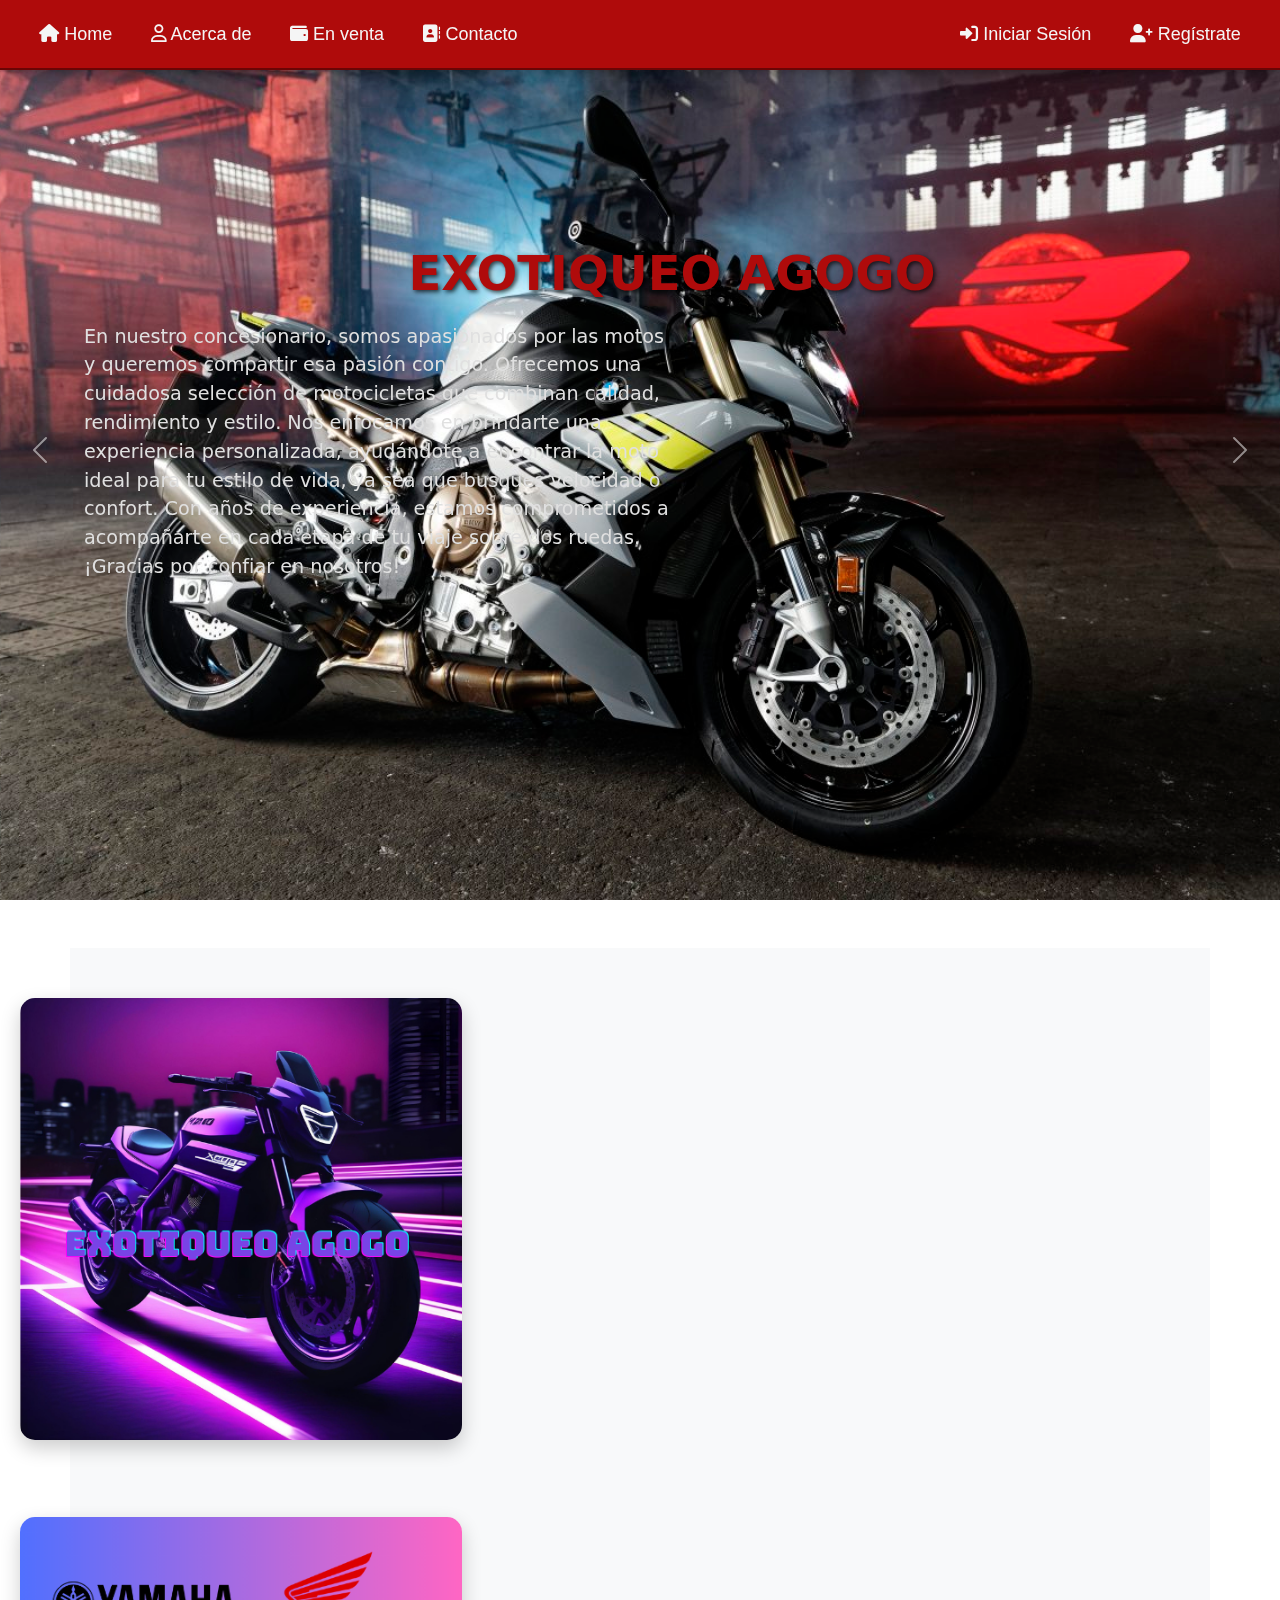
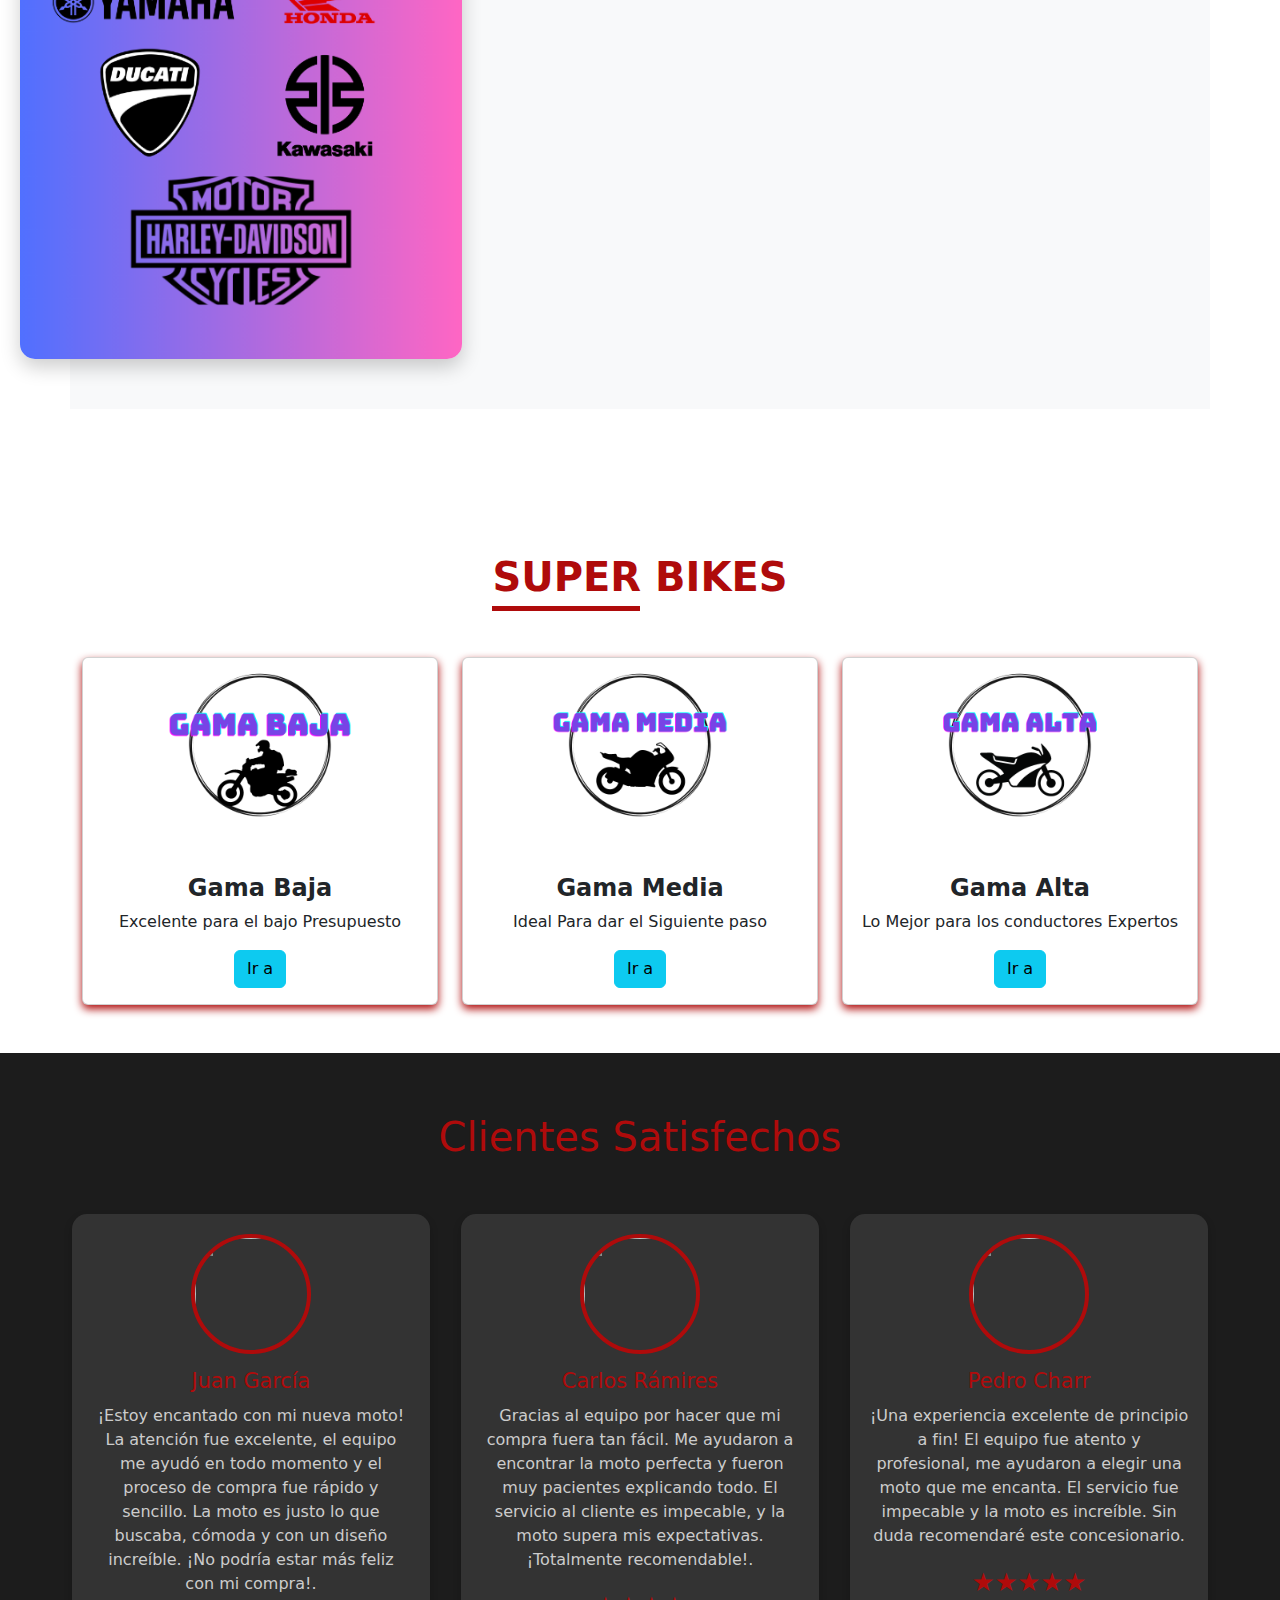
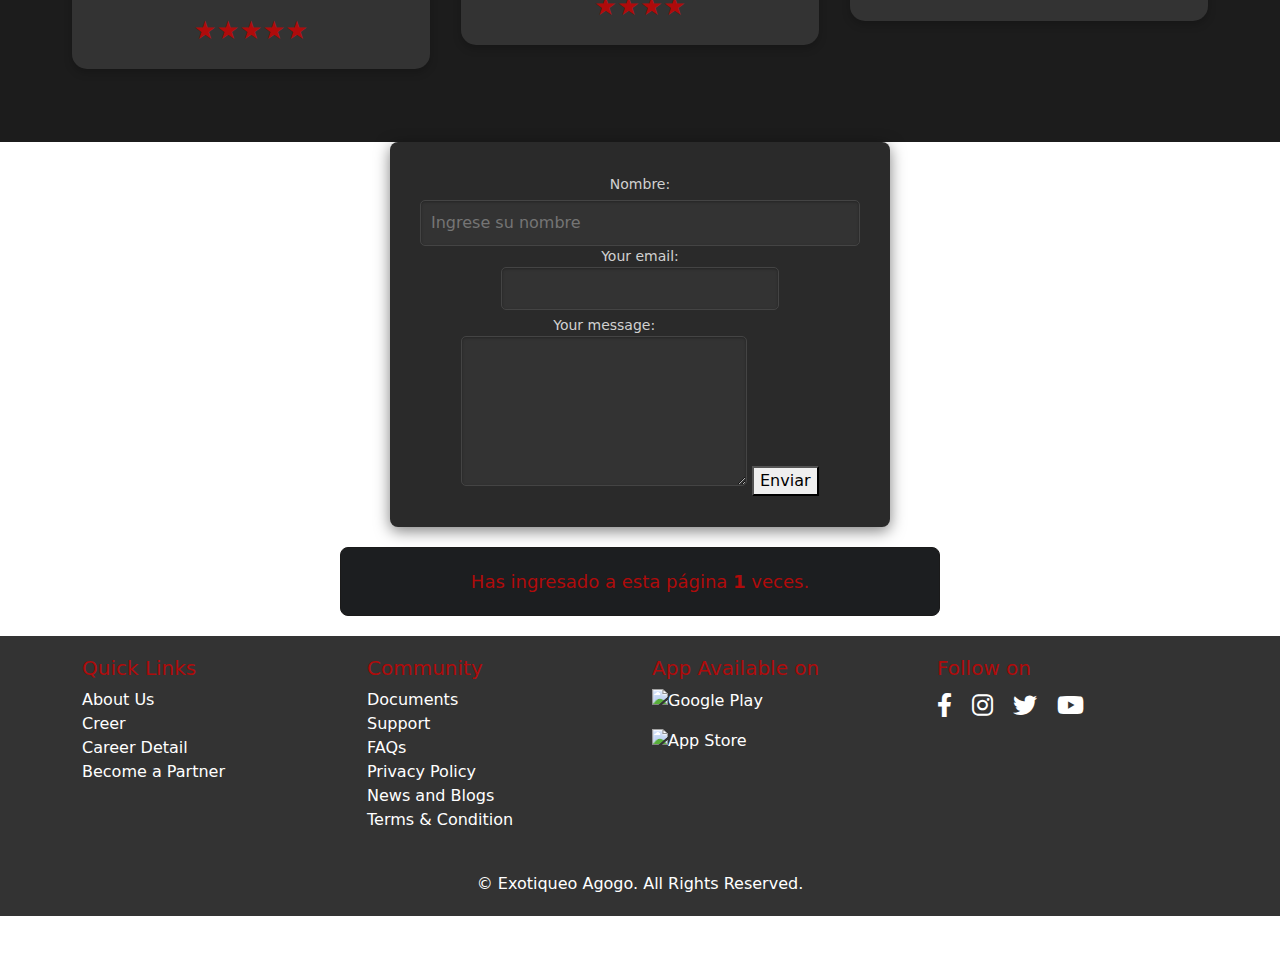
==== index.html @ aede586c "Arreglo de links en los navbars" ====
<!DOCTYPE html>
<html lang="es">
<head>
    <meta charset="UTF-8">
    <meta name="viewport" content="width=device-width, initial-scale=1.0">
    <title>Exotiqueo Agogo</title>

    <!--CSS styles-->
    <link rel="stylesheet" href="styles/indexStyle.css">
    <link rel="stylesheet" href="styles/footer.css">
    <link rel="stylesheet" href="styles/navbar.css">
    <link rel="stylesheet" href="styles/clientess.css">
    <link rel="stylesheet" href="styles/contact.css">
    <link rel="stylesheet" href="styles/acercade.css">
    <link rel="stylesheet" href="styles/cards.css">
    <link rel="stylesheet" href="styles/vistas.css">
    <link rel="stylesheet" href="styles/formulariocontacto.css">

    <!--conecciones con paginas externas-->
    <!--bootstrap-->
    <link rel="stylesheet" href="https://cdn.jsdelivr.net/npm/bootstrap@5.3.3/dist/css/bootstrap.min.css"> 
    <!--font awesome (iconos)-->
    <link rel="stylesheet" href="https://cdnjs.cloudflare.com/ajax/libs/font-awesome/6.0.0-beta3/css/all.min.css">
</head>

<body>
  <div id="navBar-placeholder">
    <nav id="navbarMenu">
      <ul id="navList">
        <li class="nav-Items"><a href="#carouselExampleAutoplaying" class="links-Navbar"><i class="fa-solid fa-house"></i> Home</a></li>
        <li class="nav-Items"><a href="#dynamic-image-text-section" class="links-Navbar"><i class="fa-regular fa-user"></i> Acerca de</a></li>
        <li class="nav-Items"><a href="#sales-container" class="links-Navbar"><i class="fa-solid fa-wallet"></i> En venta</a></li>
        <li class="nav-Items"><a href="#contact-container" class="links-Navbar"><i class="fa-solid fa-address-book"></i> Contacto</a></li>
        <div class="nav-right">
          <li class="nav-Items"><a href="login/login.html" class="links-Navbar"><i class="fa-solid fa-right-to-bracket"></i> Iniciar Sesión</a></li>
          <li class="nav-Items"><a href="register/register.html" class="links-Navbar"><i class="fa-solid fa-user-plus"></i> Regístrate</a></li>
        </div>
      </ul>
    </nav>
  </div>
  

  
  <div id="carouselExampleAutoplaying" class="carousel slide" data-bs-ride="carousel">
    <div id="carousel-info">
      <h1 id="corouselTitle">Exotiqueo Agogo</h1>
      <p class="text-carousel">En nuestro concesionario, somos apasionados por las motos y queremos compartir esa pasión contigo. Ofrecemos una cuidadosa selección de motocicletas que combinan calidad, rendimiento y estilo. Nos enfocamos en brindarte una experiencia personalizada, ayudándote a encontrar la moto ideal para tu estilo de vida, ya sea que busques velocidad o confort. Con años de experiencia, estamos comprometidos a acompañarte en cada etapa de tu viaje sobre dos ruedas. ¡Gracias por confiar en nosotros!</p>
      <a href="#dynamic-image-text-section" class="links-to-otherParts"></a>
    </div>

    <div class="carousel-inner d-block">
      <div class="carousel-item active d-item">
        
        <img src="assets/imgs/Bikes/bmw_s1000r_2021.jpg" class="d-block w-100 mw-100 img-fluid text-center h-100 d-img" alt="...">
      </div>
      <div class="carousel-item d-item">
        <img src="assets/imgs/Bikes/Kawasaki-h2-h2r.jpg" class="d-block w-100 mw-100 img-fluid text-center h-100 d-img" alt="...">
      </div>
      <div class="carousel-item d-item">
        <img src="assets/imgs/Bikes/PV4-SP.jpg" class="d-block w-100 mw-100 img-fluid text-center h-100 d-img" alt="...">
      </div>
    </div>
    <button id="slidebuttonantes" class="carousel-control-prev" type="button" data-bs-target="#carouselExampleAutoplaying" data-bs-slide="prev">
      <span class="carousel-control-prev-icon" aria-hidden="true"></span>
      <span class="visually-hidden">Previous</span>
    </button>
    <button id="slidebuttondespues" class="carousel-control-next" type="button" data-bs-target="#carouselExampleAutoplaying" data-bs-slide="next">
      <span class="carousel-control-next-icon" aria-hidden="true"></span>
      <span class="visually-hidden">Next</span>
    </button>
  </div>
  <script src="https://cdn.jsdelivr.net/npm/bootstrap@5.3.3/dist/js/bootstrap.bundle.min.js"></script>

<!---------------------------------@Juan: Acerca de ------------------------------------->

<div class="container my-5" id="dynamic-image-text-section">
    <div class="row">
      <div class="col-md-5 col-lg-4" id="images-column">
        <img src="assets/imgs/clientes/Exotiqueo Agogo.png" class="image-big mb-4" alt="Imagen 1">
        <img src="assets/LogosG.png" class="image-small" alt="Imagen 2">
      </div>
  
      <div class="col-md-7 col-lg-8 d-flex align-items-center" id="text-column">
        <div>
          <h3>EXOTIQUEO AGOGO</h3>
          <p>
            <i>MISION</i>
            Ofrecer una experiencia de compra excepcional en motocicletas nuevas al proporcionar una amplia gama de modelos de alta calidad que se ajusten a las necesidades y preferencias de cada cliente. Nos comprometemos a brindar un servicio personalizado y profesional, garantizando que cada motocicleta que vendemos no solo cumpla con los más altos estándares de calidad, sino que también se adapte perfectamente a las expectativas y estilo de vida de nuestros clientes.
          
          <p>
            <i>VISION</i>
            Convertirnos en el líder en el mercado de venta de motocicletas nuevas, reconocido por nuestra capacidad de ofrecer soluciones de movilidad innovadoras y adaptadas a las diversas necesidades de nuestros clientes. Aspiramos a ser la primera opción para motociclistas que buscan calidad, confiabilidad y un servicio al cliente inigualable, estableciendo un estándar de excelencia en la industria y contribuyendo a la satisfacción y lealtad de nuestros clientes.
        </p>
        </p>
          <a href="#" class="btn btn-primary" id="cta-btn">¿Saber mas?</a>
        </div>
      </div>
    </div>
</div>


      <!-----------------------------------------@Juan Titulo de las Cards---------------------------------------->
      <div class="py-5" id="sales-container">
        <div class="container text-center mt-5" >
            <h2 class="section-title">SUPER BIKES</h2>
        </div>

        <!-------------------------------------------------------------------------- Cards--------------------------------------------------------- -->
<div class="container pb-5 mt-5">
    <div class="row">
        <div class="col-md-4">
            <div class="card">
                <img src="assets/imgs/clientes/Gama Baja.png" class="card-img-top" alt="...">
                <div class="card-body">
                    <h5 class="card-title">Gama Baja</h5>
                    <p class="card-text">Excelente para el bajo Presupuesto</p>
                    <a href="Bikes/BajoCilindraje.html" target="_blank" class="btn btn-info">Ir a</a>
                </div>
            </div>
        </div>
        <div class="col-md-4">
            <div class="card">
                <img src="assets/imgs/clientes/Gama Media.png" class="card-img-top" alt="...">
                <div class="card-body">
                    <h5 class="card-title">Gama Media</h5>
                    <p class="card-text">Ideal Para dar el Siguiente paso</p>
                    <a href="Bikes/MedioCilindraje.html" target="_blank" class="btn btn-info">Ir a</a>
                </div>
            </div>
        </div>
        <div class="col-md-4">
            <div class="card">
                <img src="assets/imgs/clientes/Gama Alta.png" class="card-img-top" alt="...">
                <div class="card-body">
                    <h5 class="card-title">Gama Alta</h5>
                    <p class="card-text">Lo Mejor para los conductores Expertos</p>
                    <a href="Bikes/AltoCilindraje.html" target="_blank" class="btn btn-info">Ir a</a>
                </div>
            </div>
        </div>
    </div>
</div>

      



    <div class="clientesSa">
      <h2>Clientes Satisfechos</h2>
      <div class="reseña">
          <img src="assets/imgs/clientes/persona1.jpg" alt="">
          <h3>Juan García</h3>
          <p>¡Estoy encantado con mi nueva moto! La atención fue excelente, el equipo me ayudó en todo momento y el proceso de compra fue rápido y sencillo. La moto es justo lo que buscaba, cómoda y con un diseño increíble. ¡No podría estar más feliz con mi compra!.</p>
          <div class="estrellas">
              ★★★★★
          </div>
      </div>
      <div class="reseña">
          <img src="assets/imgs/clientes/persona2.jpg" alt="">
          <h3>Carlos Rámires</h3>
          <p>Gracias al equipo por hacer que mi compra fuera tan fácil. Me ayudaron a encontrar la moto perfecta y fueron muy pacientes explicando todo. El servicio al cliente es impecable, y la moto supera mis expectativas. ¡Totalmente recomendable!.</p>
          <div class="estrellas">
              ★★★★
          </div>
      </div>
      <div class="reseña">
          <img src="assets/imgs/clientes/persona3.jpg" alt="">
          <h3>Pedro Charr</h3>
          <p>¡Una experiencia excelente de principio a fin! El equipo fue atento y profesional, me ayudaron a elegir una moto que me encanta. El servicio fue impecable y la moto es increíble. Sin duda recomendaré este concesionario.</p>
          <div class="estrellas">
              ★★★★★
          </div>
      </div>
  </div>

<!-------------------------------------------------------------FORMULARIO DE CONTACTO------------------------------------------------------->

<!-- modify this form HTML and place wherever you want your form -->
<center class="contact">
  <form
  action="https://formspree.io/f/xpwagwky"
  method="POST"
>
<label>Nombre:</label>
  <input type="text" placeholder="Ingrese su nombre">
  <label>
    Your email:
    <input type="email" name="email">
  </label>
  <label>
    Your message:
    <textarea name="message"></textarea>
  </label>
  <!-- your other form fields go here -->
  <button type="submit">Enviar</button>
</form>
</center>

<!--------------------------------------------------------------------------------RECUENTO DE VISTAS------------------------------------------->

<div class="vistas">
  <p>Has ingresado a esta página <span id="contador"></span> veces.</p>
</div>

<script>
// Obtén el contador actual desde el localStorage
 let contador = localStorage.getItem('visitas');

 // Si no existe, inicialízalo en 0
 if (contador === null) {
     contador = 0;
 }

 // Incrementa el contador
 contador++;

 // Actualiza el localStorage con el nuevo valor
 localStorage.setItem('visitas', contador);

 // Muestra el valor del contador en la página
 document.getElementById('contador').innerText = contador;                                         
</script>

  <!--------------------------------------------------------------------@Juan: footer------------------------------------------------------------------->
  <footer class="footer">
    <div class="container">
        <div class="row">
            <!-- Links rapidos -->
            <div class="col-md-3">
                <h5>Quick Links</h5>
                <ul class="list-unstyled">
                    <li><a href="#">About Us</a></li>
                    <li><a href="#">Creer</a></li>
                    <li><a href="#">Career Detail</a></li>
                    <li><a href="#">Become a Partner</a></li>
                </ul>
            </div>

            <!-- Comunidad Bikes -->
            <div class="col-md-3">
                <h5>Community</h5>
                <ul class="list-unstyled">
                    <li><a href="#">Documents</a></li>
                    <li><a href="#">Support</a></li>
                    <li><a href="#">FAQs</a></li>
                    <li><a href="#">Privacy Policy</a></li>
                    <li><a href="#">News and Blogs</a></li>
                    <li><a href="#">Terms & Condition</a></li>
                </ul>
            </div>

            <!-- no se si esto vaya o no :D -->
            <div class="col-md-3">
                <h5>App Available on</h5>
                <div class="app-icons">
                    <a href="#"><img src="https://upload.wikimedia.org/wikipedia/commons/7/78/Google_Play_Store_badge_EN.svg" alt="Google Play"></a><br>
                    <a href="#"><img src="https://developer.apple.com/assets/elements/badges/download-on-the-app-store.svg" alt="App Store" class="mt-3"></a>
                </div>
            </div>

            <!-- Seguirnos en -->
            <div class="col-md-3">
                <h5>Follow on</h5>
                <div class="social-icons">
                    <a href="#" aria-label="Facebook"><i class="fab fa-facebook-f"></i></a>
                    <a href="#" aria-label="Instagram"><i class="fab fa-instagram"></i></a>
                    <a href="#" aria-label="Twitter"><i class="fab fa-twitter"></i></a>
                    <a href="#" aria-label="YouTube"><i class="fab fa-youtube"></i></a>
                </div>
            </div>
        </div>

        <!-- Footer final -->
        <div class="row mt-4">
            <div class="col text-center">
                <p class="mb-0">&copy; Exotiqueo Agogo. All Rights Reserved.</p>
            </div>
        </div>
    </div>
</footer>

      <script src="https://cdn.jsdelivr.net/npm/bootstrap@5.3.3/dist/js/bootstrap.bundle.min.js"></script>
</body>

</html>
---- styles/indexStyle.css ----
/* Estilos generales */
body {
    font-family: 'Arial', sans-serif;
    background-color: #1a1a1a; 
    color: #e0e0e0; 
    margin: 0;
    padding: 0;
}

/*---------------------------------------carousel-----------------------*/
.d-item {
    height: 100vh;
}

.d-img {
    height: 100%;
    object-fit: cover; 
}

#carousel-info {
    z-index: 1;
    position: absolute;
    margin-top: 25vh; 
    margin-left: 5vw;
    padding: 20px;
}

#corouselTitle {
    font-size: 3em;
    font-weight: bold;
    color: #af0b0b; 
    margin-bottom: 20px;
    text-shadow: 2px 2px 4px rgba(0, 0, 0, 0.7); 
}

.text-carousel {
    font-size: 1.2em; 
    color: #e0e0e0; 
    padding-right: 50%; 
}

#carousel-btn {
    font-size: 18px;
    margin-top: 30px;
    padding: 10px 20px;
    background-color: #af0b0b; 
    color: white;
    border: none;
    cursor: pointer;
    border-radius: 30px;
    transition: background-color 0.3s ease, transform 0.3s ease;
}

#slidebuttonantes, #slidebuttondespues {
    margin: 0;
    width: 80px;
}

#carousel-btn:hover {
    background-color: #af0b0b; 
    transform: scale(1.07);
}

@media (max-width: 500px) {
    .d-item {
        height: 80vh;
    }

    #carousel-info {
        margin-top: 50%;
        margin-left: 7vw;
    }

    #corouselTitle {
        font-size: 2em;
    }
    
    .text-carousel {
        font-size: 0.8em; 
        padding-right: 30%;
    }
    
    #carousel-btn {
        font-size: 13px;
        padding: 10px 15px;
    }
}
.vistas{
    padding: 3px 3px 3px 3px;
    margin: 5px;
    border: solid 1px #1a1a1a;
    text-align: center;
    background-color: crimson;
}
---- styles/footer.css ----
html, body {
    height: 100%;
    margin: 0;
}

body {
    display: flex;
    flex-direction: column;
}

.container {
    flex: 1; /* Esto asegura que el contenido ocupe todo el espacio disponible */
}

.footer {
    background-color: #333;
    color: #fff;
    padding: 20px 0;
    width: 100%;
    position: relative;
    bottom: 0;
}

.footer h5 {
    color: #af0b0b;
}

.footer a {
    color: #fff;
    text-decoration: none;
}

.footer a:hover {
    text-decoration: underline;
}

.app-icons img {
    width: 150px;
}

.social-icons a {
    color: #fff;
    margin-right: 15px;
    font-size: 1.5rem;
}

.social-icons a:hover {
    color: #af0b0b;
}
---- styles/navbar.css ----
/* Divs */
#navBar-placeholder {
    position: sticky;
    top: 0;
    z-index: 2;
  }
  
  #navbarMenu {
    position: fixed;
    top: 0;
    width: 100%;
    background-color: #af0b0b;
    color: #af0b0b; 
    display: flex;
    align-items: center;
    height: 70px; 
    box-shadow: 0 2px 10px rgba(0, 0, 0, 0.3); 
    border-bottom: 2px solid #6b0505; 
    padding: 0 20px; 
    box-sizing: border-box; 
  }
  
  /* Lista de Navegación */
  #navList {
    display: flex;
    list-style: none;
    margin: 0;
    padding: 0;
    width: 100%;
    align-items: center;
  }
  
  /* Items */
  ul .nav-Items {
    font-size: 18px; 
    font-family: 'Verdana', sans-serif; 
    padding: 0.5vh 1.5vw; 
    transition: background-color 0.3s ease, transform 0.3s ease; /* Transición */
    border-radius: 5px; 
    display: flex;
    align-items: center;
  }
  
  /* Links */
  .links-Navbar {
    color: #f5f5f5; 
    text-decoration: none;
    transition: color 0.3s ease; 
  }
  
  /* Hover */
  .nav-Items:hover {
    background-color: #6b0505; 
    color: #af0b0b; 
    transform: scale(1.05); 
  }
  
  
  .nav-right {
    margin-left: auto; 
    display: flex;
    align-items: center;
  }
  
  
  @media (max-width: 600px) {
    ul .nav-Items {
      font-size: 16px; 
      padding: 0.5vh 1vw; 
    }
  }
---- styles/clientess.css ----
/*-----------------------------------------------------------ESTILOS CLIENTES SATISFECHOS-------------------------------------------------------*/
.clientesSa {
    text-align: center;
    padding: 60px 0;
    background-color: #1c1c1c; /* Fondo oscuro para resaltar las reseñas */
    color: #e0e0e0; /* Texto claro para contraste */
}

.clientesSa h2 {
    font-size: 2.5em;
    margin-bottom: 40px;
    color: #af0b0b; /* Nuevo color llamativo para el título */
}

.reseña {
    display: inline-block;
    width: 28%;
    margin: 1%;
    vertical-align: top;
    text-align: center;
    background-color: #333; /* Fondo oscuro para cada reseña */
    border-radius: 15px; /* Bordes redondeados para las reseñas */
    padding: 20px;
    box-shadow: 0 4px 8px rgba(0, 0, 0, 0.2); /* Sombra sutil */
    transition: transform 0.3s ease, box-shadow 0.3s ease; /* Transición para hover */
}

.reseña:hover {
    transform: scale(1.05); /* Efecto hover para resaltar reseñas */
    box-shadow: 0 8px 16px rgba(0, 0, 0, 0.3); /* Sombra más pronunciada en hover */
}

.reseña img {
    width: 120px; /* Tamaño aumentado para una mejor visibilidad */
    height: 120px;
    border-radius: 50%;
    border: 4px solid #af0b0b; /* Borde del círculo con color llamativo */
    margin-bottom: 15px;
}

.reseña h3 {
    font-size: 1.3em; /* Tamaño de fuente ligeramente mayor */
    margin-bottom: 10px;
    color: #af0b0b; /* Color del nombre del cliente */
}

.reseña p {
    font-size: 1em; /* Tamaño de fuente ligeramente mayor */
    color: #ccc; /* Color del texto */
    margin-bottom: 15px;
}

.estrellas {
    color: #af0b0b; /* Color de las estrellas con el nuevo color */
    font-size: 1.6em; /* Tamaño de las estrellas aumentado */
}
---- styles/contact.css ----
#contact-container {
    border-radius: 30px;
    display: flex;
    width: 80%;
    max-width: 900px;
    background-color: #f3f0f0;
    box-shadow: 0 0 10px rgba(0, 0, 0, 0.1);
    margin: 4vh auto;
}

.form-container {
    flex: 1;
    padding: 20px;
}

.form-container h2 {
    margin-bottom: 20px;
    color: #333;
}

.form-container input,
.form-container textarea {
    width: 95%;
    padding: 10px;
    margin-bottom: 3vh;
    border: 1px solid #ccc;
    border-radius: 20px;
    font-size: 16px;
    outline: none;
}

.form-container .btn-enviar {
    width: 100%;
    padding: 10px;
    background-color: #af0b0b; /* Cambiado de #007BFF a #af0b0b */
    border: none;
    border-radius: 20px;
    color: white;
    font-size: 16px;
    cursor: pointer;
    transition: all 0.14s linear;
}

.form-container .btn-enviar:hover {
    background-color: #8a0909; /* Cambiado de #0056b3 a #8a0909 */
    scale: 1.02;
}

.image-container {
    flex: 1;
    background-image: url('https://www.northwooduk.com/wp-content/uploads/2023/02/Why-do-property-transactions-fall-through.jpg');
    background-size: cover;
    background-position: center;
    border-top-right-radius: 30px;
    border-bottom-right-radius: 30px;
}
---- styles/acercade.css ----
/*-------------------------------------------------------------SECCIÓN MISION Y VISION------------------------------------------------------------*/
#dynamic-image-text-section {
  background-color: #f8f9fa; /* Color de fondo suave */
  padding: 50px 0; /* Espaciado superior e inferior */
}

#images-column {
  display: flex;
  flex-direction: column;
  justify-content: space-between;
  width: 40%;
  transform: translateX(-50px);
  transition: transform 0.6s ease-in-out;
}

#images-column .image-big {
  width: 100%;
  height: auto;
  box-shadow: 0 8px 20px rgba(0, 0, 0, 0.2);
  border-radius: 15px;
  transition: transform 0.5s ease, box-shadow 0.5s ease;
}

#images-column .image-big:hover {
  transform: scale(1.1);
  box-shadow: 0 12px 30px rgba(0, 0, 0, 0.3);
}

#images-column .image-small {
  width: 100%;
  height: auto;
  box-shadow: 0 8px 20px rgba(0, 0, 0, 0.2);
  border-radius: 15px;
  transition: transform 0.5s ease, box-shadow 0.5s ease;
}

#images-column .image-small:hover {
  transform: scale(1.1);
  box-shadow: 0 12px 30px rgba(0, 0, 0, 0.3);
}

#text-column {
  width: 60%;
  padding: 20px;
  background-color: #ffffff; /* Fondo blanco para el texto */
  border-radius: 15px; /* Bordes redondeados */
  box-shadow: 0 8px 20px rgba(0, 0, 0, 0.2);
  opacity: 0;
  transform: translateY(50px);
  transition: opacity 0.6s ease, transform 0.6s ease;
}

#text-column h3 {
  font-size: 2.5rem;
  font-weight: bold;
  color: #d9534f; /* Color rojo oscuro */
  text-align: center;
  margin-bottom: 30px;
  text-transform: uppercase;
  letter-spacing: 2px;
  position: relative;
  display: inline-block;
}

#text-column h3::before {
  content: '';
  position: absolute;
  left: 50%;
  bottom: -10px;
  width: 60%;
  height: 4px;
  background-color: #d9534f;
  transform: translateX(-50%);
}

#text-column p {
  font-size: 1.2rem;
  line-height: 1.8;
  color: #555;
  margin-bottom: 20px;
  padding: 15px;
  background-color: #f9f9f9; /* Fondo gris claro */
  border-left: 5px solid #d9534f; /* Línea lateral */
  border-radius: 10px;
  position: relative;
  transition: background-color 0.3s ease, padding-left 0.3s ease;
}

#text-column p i {
  font-weight: bold;
  color: #d9534f;
  display: block;
  margin-bottom: 10px;
}

#text-column p:hover {
  background-color: #f0f0f0; /* Fondo gris más claro */
  padding-left: 30px;
}

#text-column p::before {
  content: '“';
  font-size: 3rem;
  color: #d9534f;
  position: absolute;
  top: -10px;
  left: -10px;
}

#text-column p::after {
  content: '”';
  font-size: 3rem;
  color: #d9534f;
  position: absolute;
  bottom: -10px;
  right: -10px;
}

#dynamic-image-text-section:hover #text-column {
  opacity: 1;
  transform: translateY(0);
}

#cta-btn {
  position: relative;
  overflow: hidden;
  padding: 12px 25px;
  background-color: #d9534f; /* Color rojo oscuro */
  color: #fff;
  border: none;
  border-radius: 5px;
  font-size: 1.1rem;
  font-weight: bold;
  transition: background-color 0.3s ease;
}

#cta-btn::before {
  content: '';
  position: absolute;
  top: 50%;
  left: 50%;
  width: 300%;
  height: 300%;
  background: rgba(255, 255, 255, 0.2);
  transform: translate(-50%, -50%) scale(0);
  transition: transform 0.5s ease;
  border-radius: 50%;
}

#cta-btn:hover::before {
  transform: translate(-50%, -50%) scale(1);
}

#cta-btn:hover {
  background-color: #c9302c; /* Color rojo más oscuro */
}
---- styles/cards.css ----
/*-------------------------------------------------------------ESTILOS DE TARJETAS (CARDS)------------------------------------------------------------*/

.card {
    border-radius: 10px;
    overflow: hidden;
    transition: transform 0.3s ease, box-shadow 0.3s ease;
    position: relative; 
    box-shadow: 0 4px 8px #af0b0b; 
}

.card:hover {
    transform: scale(1.05);
    box-shadow: 0 15px 30px #af0b0b; 
}


.card-img-top {
    width: 100%;
    height: 200px; 
    object-fit: contain; 
    transition: transform 0.3s ease; 
}

.card:hover .card-img-top {
    transform: scale(1.1); 
}


.card-body {
    text-align: center;
    padding: 20px;
    position: relative; 
}

.card-title {
    font-size: 1.5rem;
    font-weight: bold;
    color: #333; 
    margin-bottom: 15px;
}

.btn{
    background-color: #af0b0b; /* Color de fondo del botón */
    border: none; /* Quitar borde del botón */
    color: #fff; /* Color del texto del botón */
    padding: 10px 20px; /* Espaciado interno del botón */
    border-radius: 5px; /* Bordes redondeados del botón */
    transition: background-color 0.3s ease, color 0.3s ease; /* Transición suave para el hover */
}

.btn:hover {
    background-color: #8a0000; /* Color más oscuro en hover */
    color: #fff; /* Color del texto del botón en hover */
}






/*----------------------------------------------------------------------ESTILOS CARDS--------------------------------------------------------------------*/

#title-container {
    background: #af0b0b; 
}



/*--------------------------------------------------------------ESTILOS TITULO CARDS------------------------------------------------------------*/

.section-title {
    position: relative;
    display: inline-block;
    font-size: 2.5rem;
    font-weight: bold;
    color: #af0b0b; 
    transition: color 0.3s ease, text-shadow 0.3s ease;
}

.section-title::before {
    content: '';
    position: absolute;
    left: 0;
    bottom: -10px;
    width: 50%;
    height: 5px;
    background-color: #af0b0b; 
}

@media (max-width: 768px) {
    .card {
        max-width: 100%; 
        height: auto;
    }
    
    .card-img-top-3 {
        height: 150px; 
    }
}
---- styles/vistas.css ----
.vistas {
    background-color: #1c1e20;
    border-radius: 8px;
    padding: 20px;
    margin: 20px auto;
    max-width: 600px;
    text-align: center;
    box-shadow: 0 4px 8px #af0b0b(0, 0, 0, 0.1);
  }
  
  .vistas p {
    font-size: 18px;
    color: #af0b0b;
    margin: 0;
  }
  
  #contador {
    font-weight: bold;
    color: #af0b0b;
  }
---- styles/formulariocontacto.css ----
body {
    margin: 0;
    padding: 0;
    font-family: 'Arial', sans-serif;
    background-color: #1c1c1c;
    color: #f5f5f5;
}

.contact-form-container {
    display: flex;
    justify-content: center;
    align-items: center;
    height: 100vh;
    padding: 20px;
}

form {
    background-color: #2a2a2a;
    padding: 30px;
    border-radius: 8px;
    box-shadow: 0 4px 15px rgba(0, 0, 0, 0.5);
    max-width: 500px;
    width: 100%;
}

h1 {
    text-align: center;
    margin-bottom: 20px;
    font-size: 24px;
    color: #af0b0b; 
    text-transform: uppercase;
}

.form-group {
    margin-bottom: 20px;
}

label {
    display: block;
    font-size: 14px;
    margin-bottom: 5px;
    color: #d1d1d1;
}

input, textarea {
    width: 100%;
    padding: 10px;
    border: 1px solid #444;
    border-radius: 5px;
    background-color: #333;
    color: #f5f5f5;
    box-shadow: inset 0 1px 3px rgba(0, 0, 0, 0.3);
    margin-top: 5px;
}

textarea {
    resize: vertical;
    height: 150px;
}

.btn-submit {
    width: 100%;
    background-color: #af0b0b;
    border: none;
    padding: 15px;
    border-radius: 5px;
    color: #fff;
    font-size: 16px;
    cursor: pointer;
    transition: background-color 0.3s ease;
}

.btn-submit:hover {
    background-color: #8a0000;
}
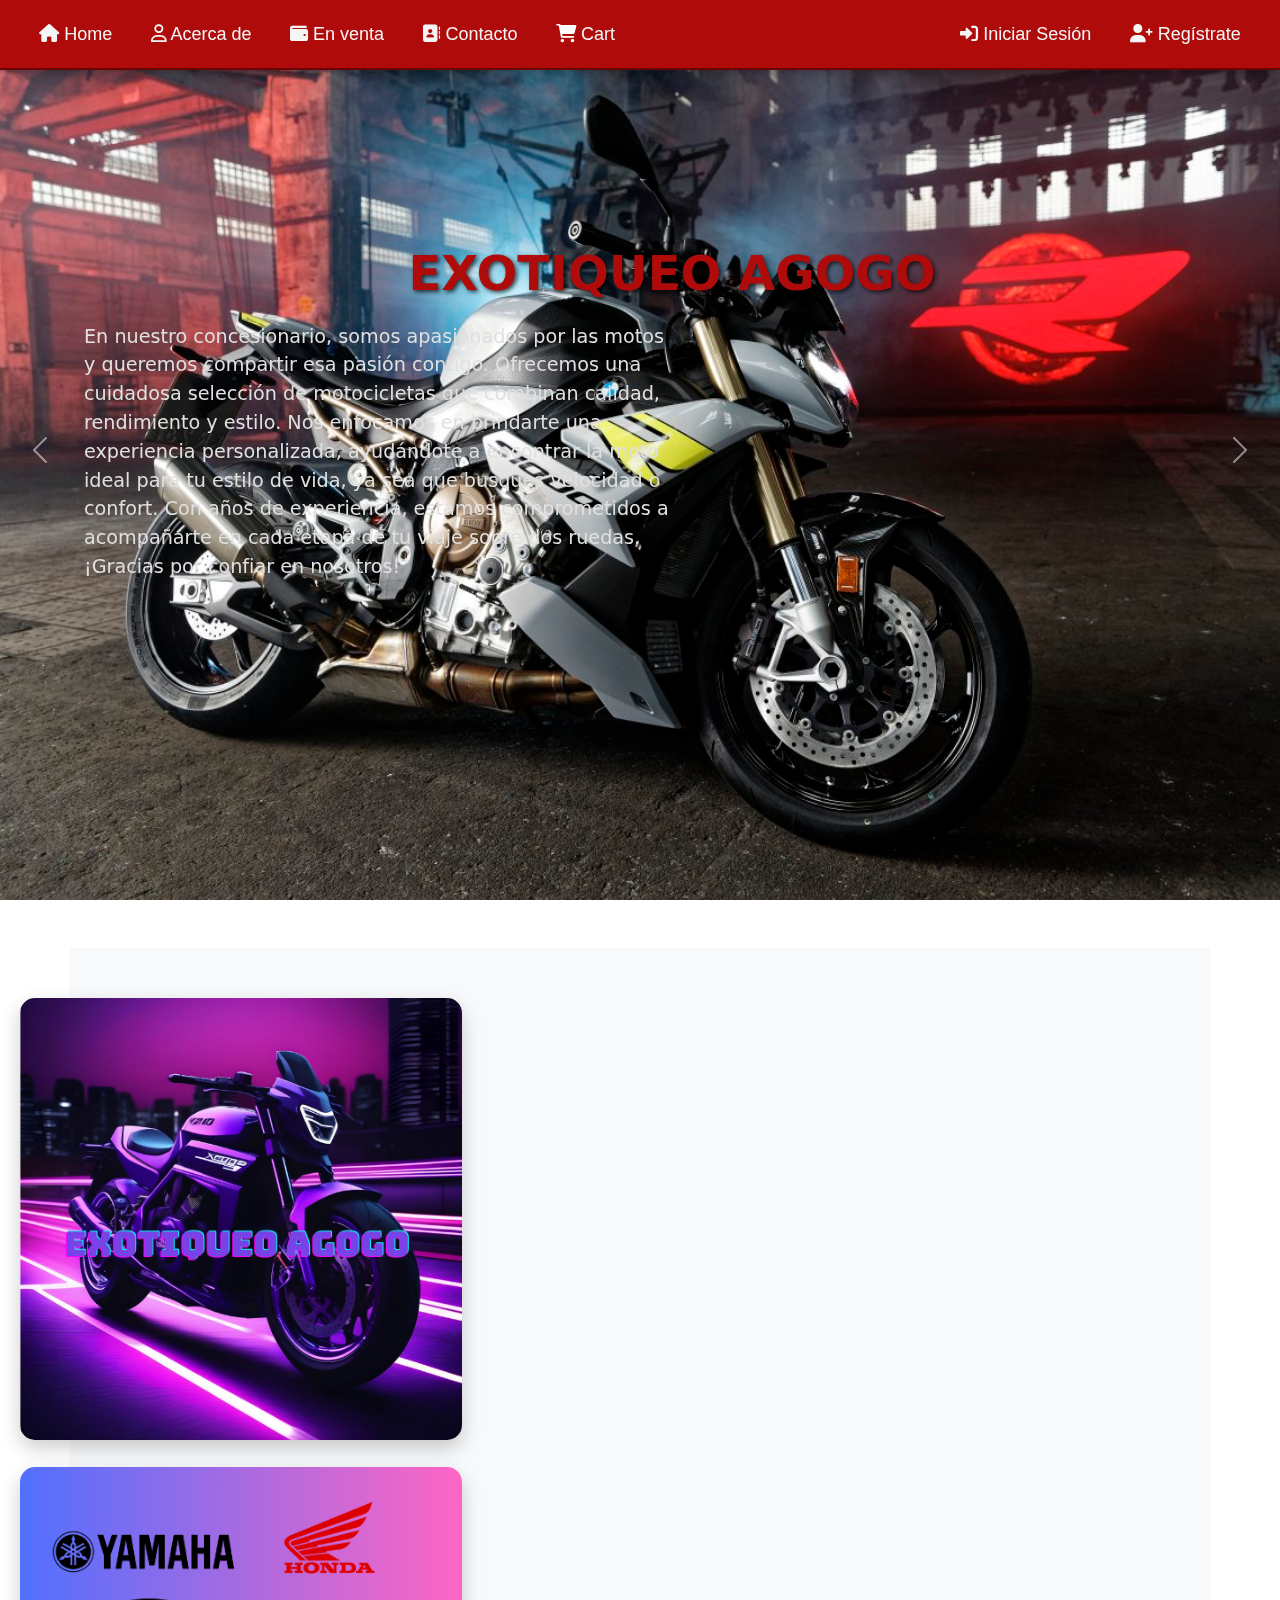
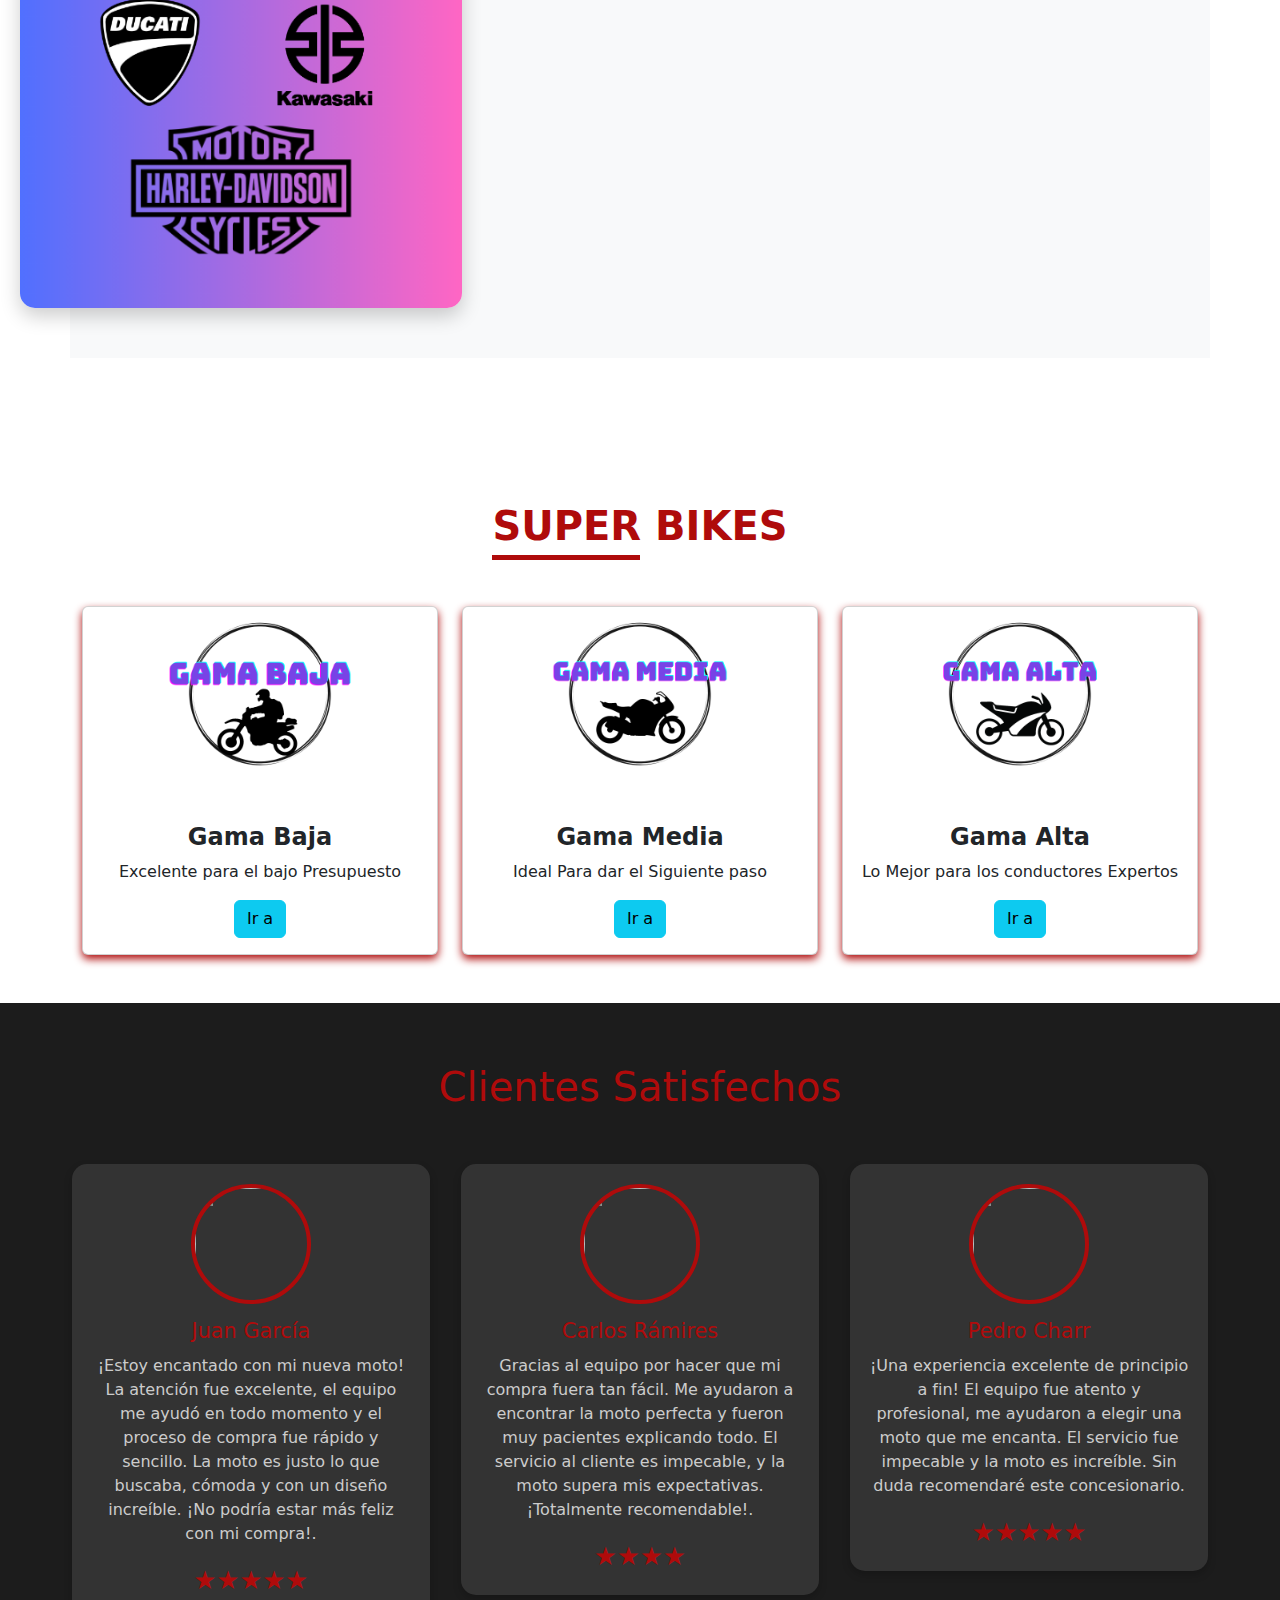
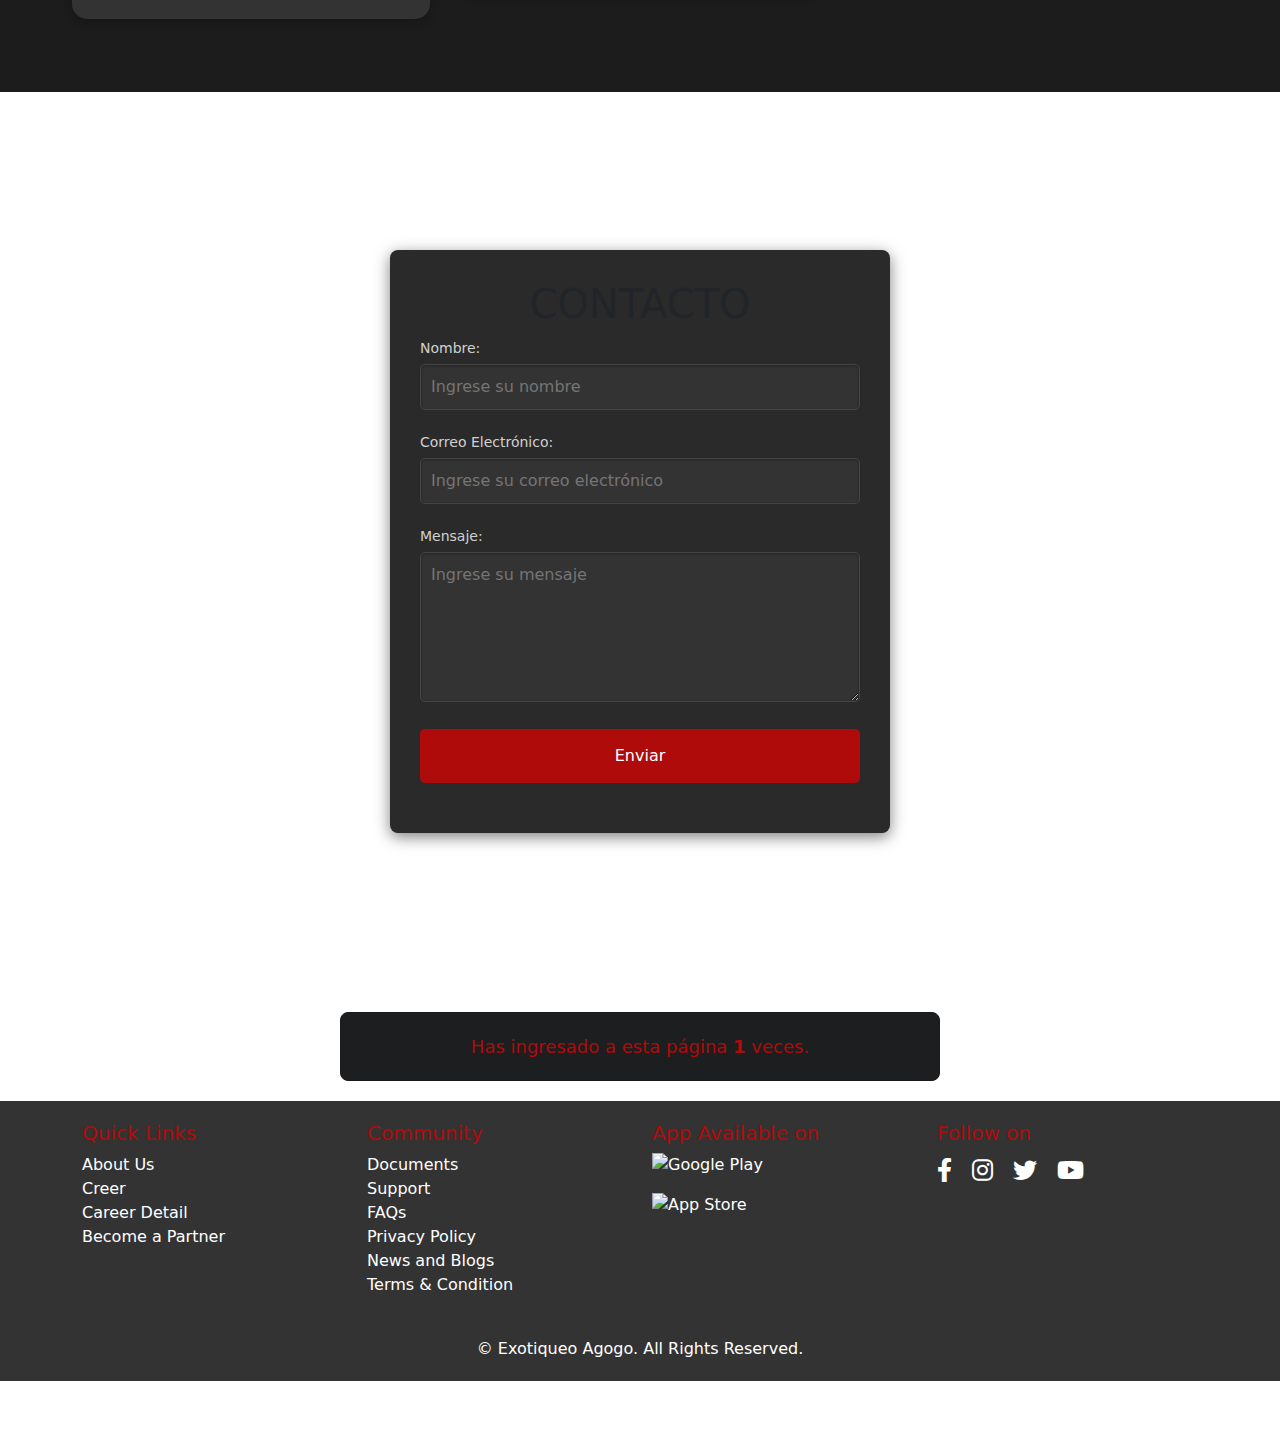
==== commit 294c0104: "Merge branch 'main' of https://github.com/NeaJuank/ExotiqueoAgogo" ====
--- a/index.html
+++ b/index.html
@@ -30,7 +30,8 @@
         <li class="nav-Items"><a href="#carouselExampleAutoplaying" class="links-Navbar"><i class="fa-solid fa-house"></i> Home</a></li>
         <li class="nav-Items"><a href="#dynamic-image-text-section" class="links-Navbar"><i class="fa-regular fa-user"></i> Acerca de</a></li>
         <li class="nav-Items"><a href="#sales-container" class="links-Navbar"><i class="fa-solid fa-wallet"></i> En venta</a></li>
-        <li class="nav-Items"><a href="#contact-container" class="links-Navbar"><i class="fa-solid fa-address-book"></i> Contacto</a></li>
+        <li class="nav-Items"><a href="#forms" class="links-Navbar"><i class="fa-solid fa-address-book"></i> Contacto</a></li>
+        <li class="nav-Items"><a href="CarritoCompras/Carrito.html" class="links-Navbar"><i class="fa-solid fa-cart-shopping" style="color: #ffffff;"></i> Cart</a></li>
         <div class="nav-right">
           <li class="nav-Items"><a href="login/login.html" class="links-Navbar"><i class="fa-solid fa-right-to-bracket"></i> Iniciar Sesión</a></li>
           <li class="nav-Items"><a href="register/register.html" class="links-Navbar"><i class="fa-solid fa-user-plus"></i> Regístrate</a></li>
@@ -92,7 +93,6 @@
             Convertirnos en el líder en el mercado de venta de motocicletas nuevas, reconocido por nuestra capacidad de ofrecer soluciones de movilidad innovadoras y adaptadas a las diversas necesidades de nuestros clientes. Aspiramos a ser la primera opción para motociclistas que buscan calidad, confiabilidad y un servicio al cliente inigualable, estableciendo un estándar de excelencia en la industria y contribuyendo a la satisfacción y lealtad de nuestros clientes.
         </p>
         </p>
-          <a href="#" class="btn btn-primary" id="cta-btn">¿Saber mas?</a>
         </div>
       </div>
     </div>
@@ -175,26 +175,27 @@
 
 <!-------------------------------------------------------------FORMULARIO DE CONTACTO------------------------------------------------------->
 
-<!-- modify this form HTML and place wherever you want your form -->
-<center class="contact">
-  <form
-  action="https://formspree.io/f/xpwagwky"
-  method="POST"
->
-<label>Nombre:</label>
-  <input type="text" placeholder="Ingrese su nombre">
-  <label>
-    Your email:
-    <input type="email" name="email">
-  </label>
-  <label>
-    Your message:
-    <textarea name="message"></textarea>
-  </label>
-  <!-- your other form fields go here -->
-  <button type="submit">Enviar</button>
-</form>
-</center>
+<div class="contact-form-container">
+  <form>
+      <h1>Contacto</h1>
+      <div class="form-group">
+          <label for="name">Nombre:</label>
+          <input type="text" id="name" placeholder="Ingrese su nombre">
+      </div>
+      <div class="form-group">
+          <label for="email">Correo Electrónico:</label>
+          <input type="email" id="email" placeholder="Ingrese su correo electrónico">
+      </div>
+      <div class="form-group">
+          <label for="message">Mensaje:</label>
+          <textarea id="message" placeholder="Ingrese su mensaje"></textarea>
+      </div>
+      <div class="form-group">
+          <button type="submit" class="btn-submit">Enviar</button>
+      </div>
+  </form>
+</div>
+<script src="https://cdn.jsdelivr.net/npm/bootstrap@5.3.3/dist/js/bootstrap.bundle.min.js"></script>
 
 <!--------------------------------------------------------------------------------RECUENTO DE VISTAS------------------------------------------->
 
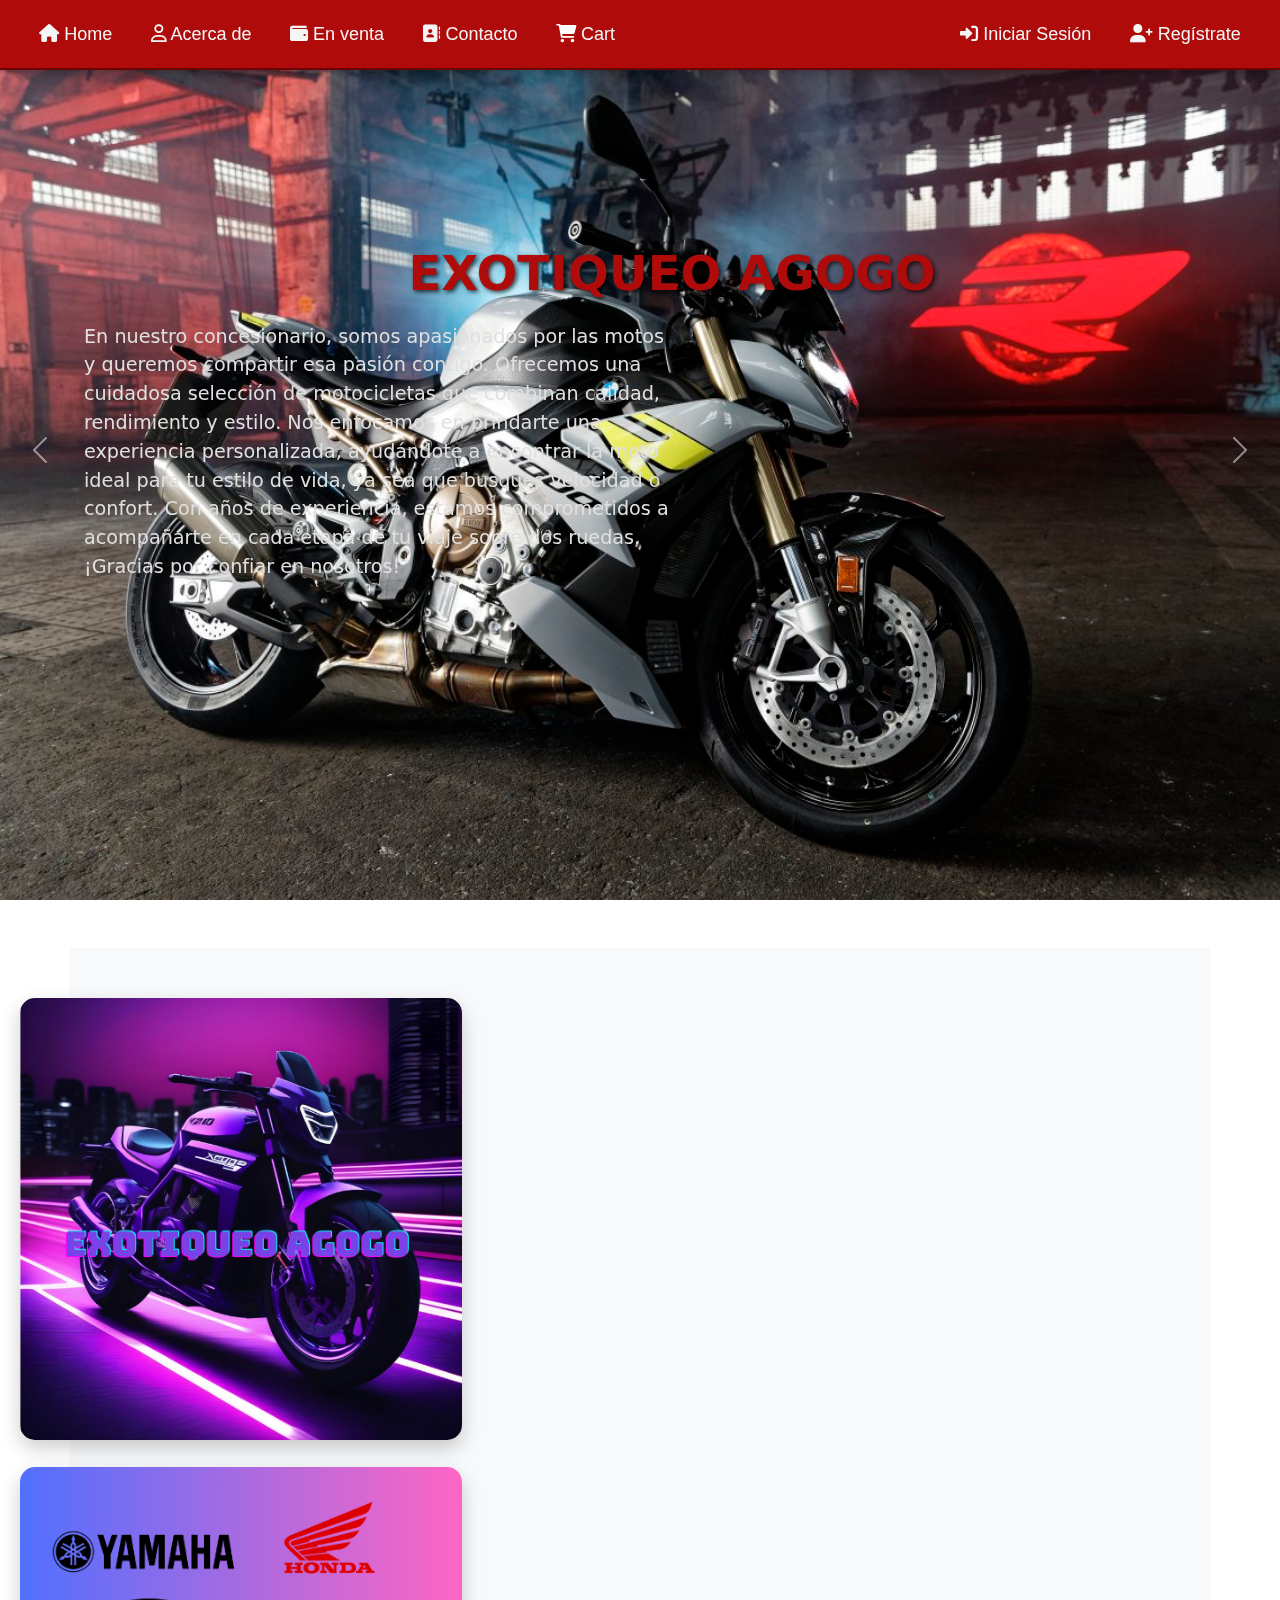
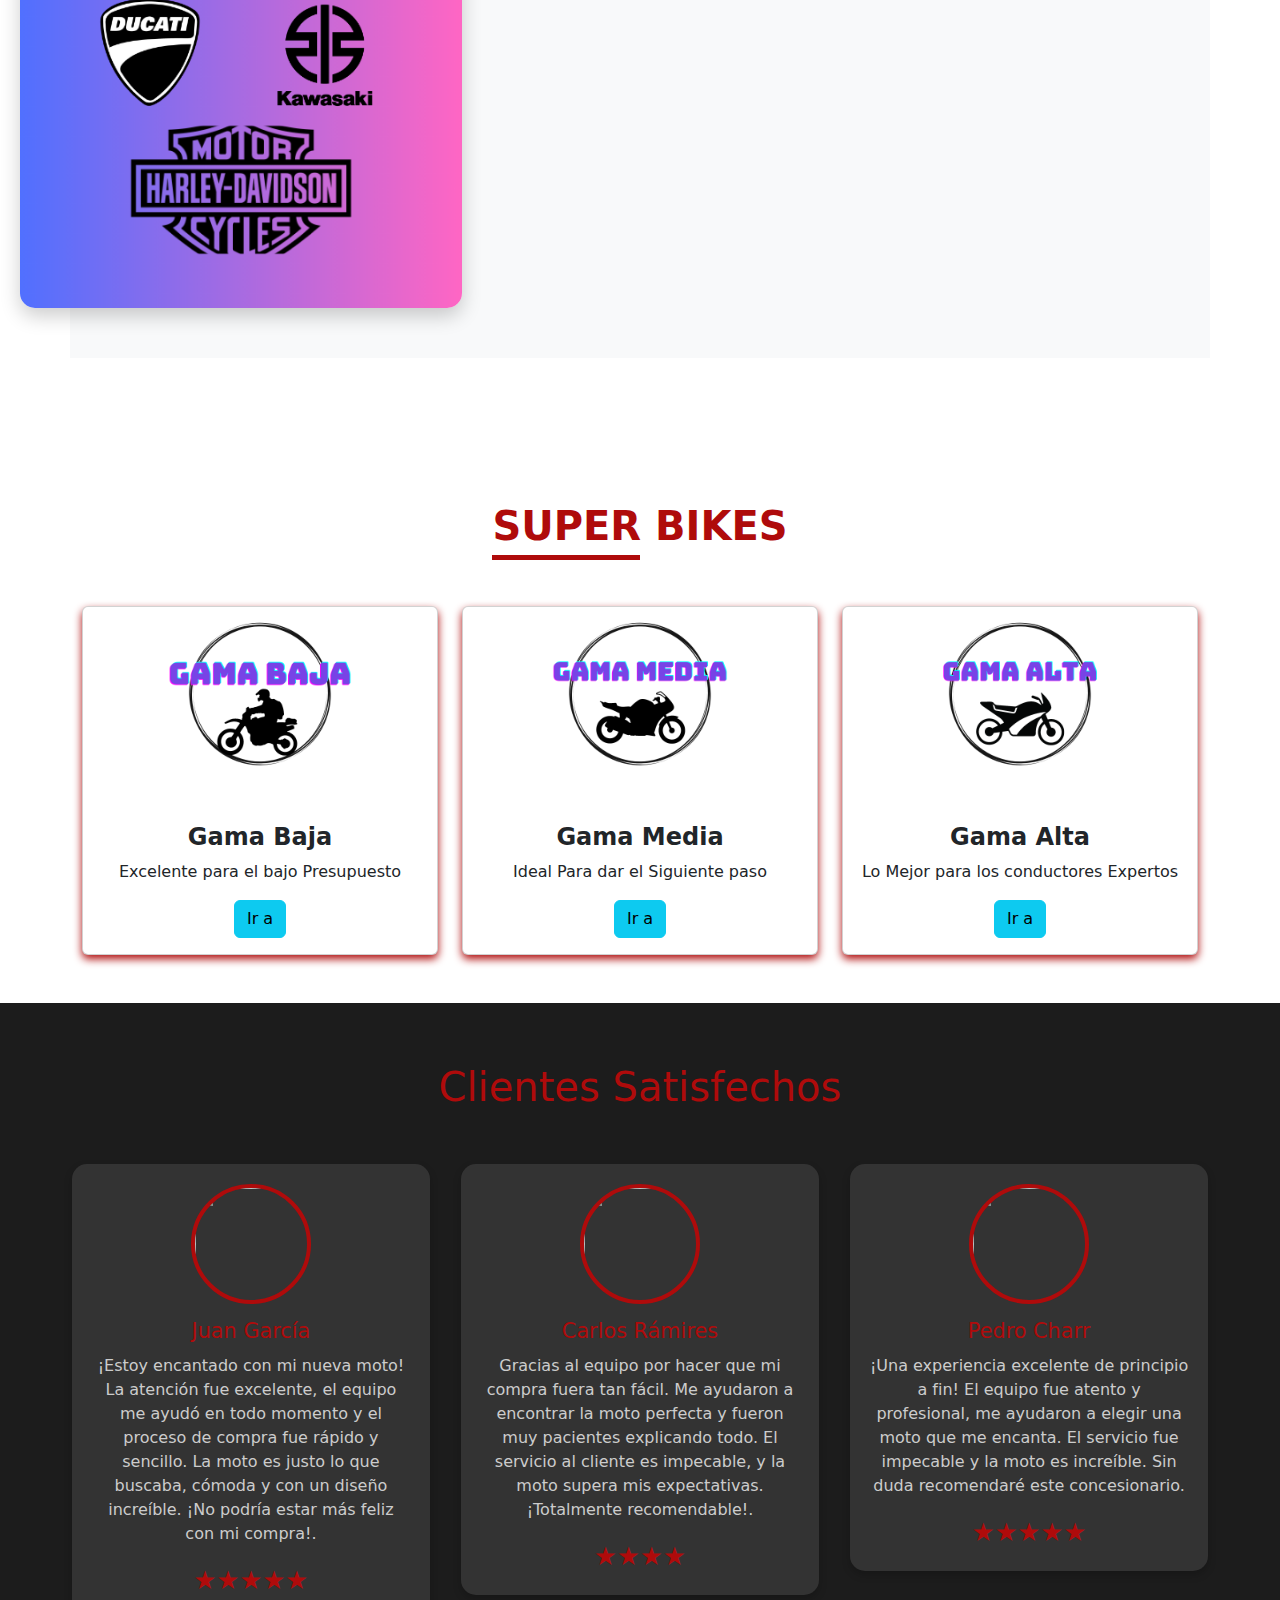
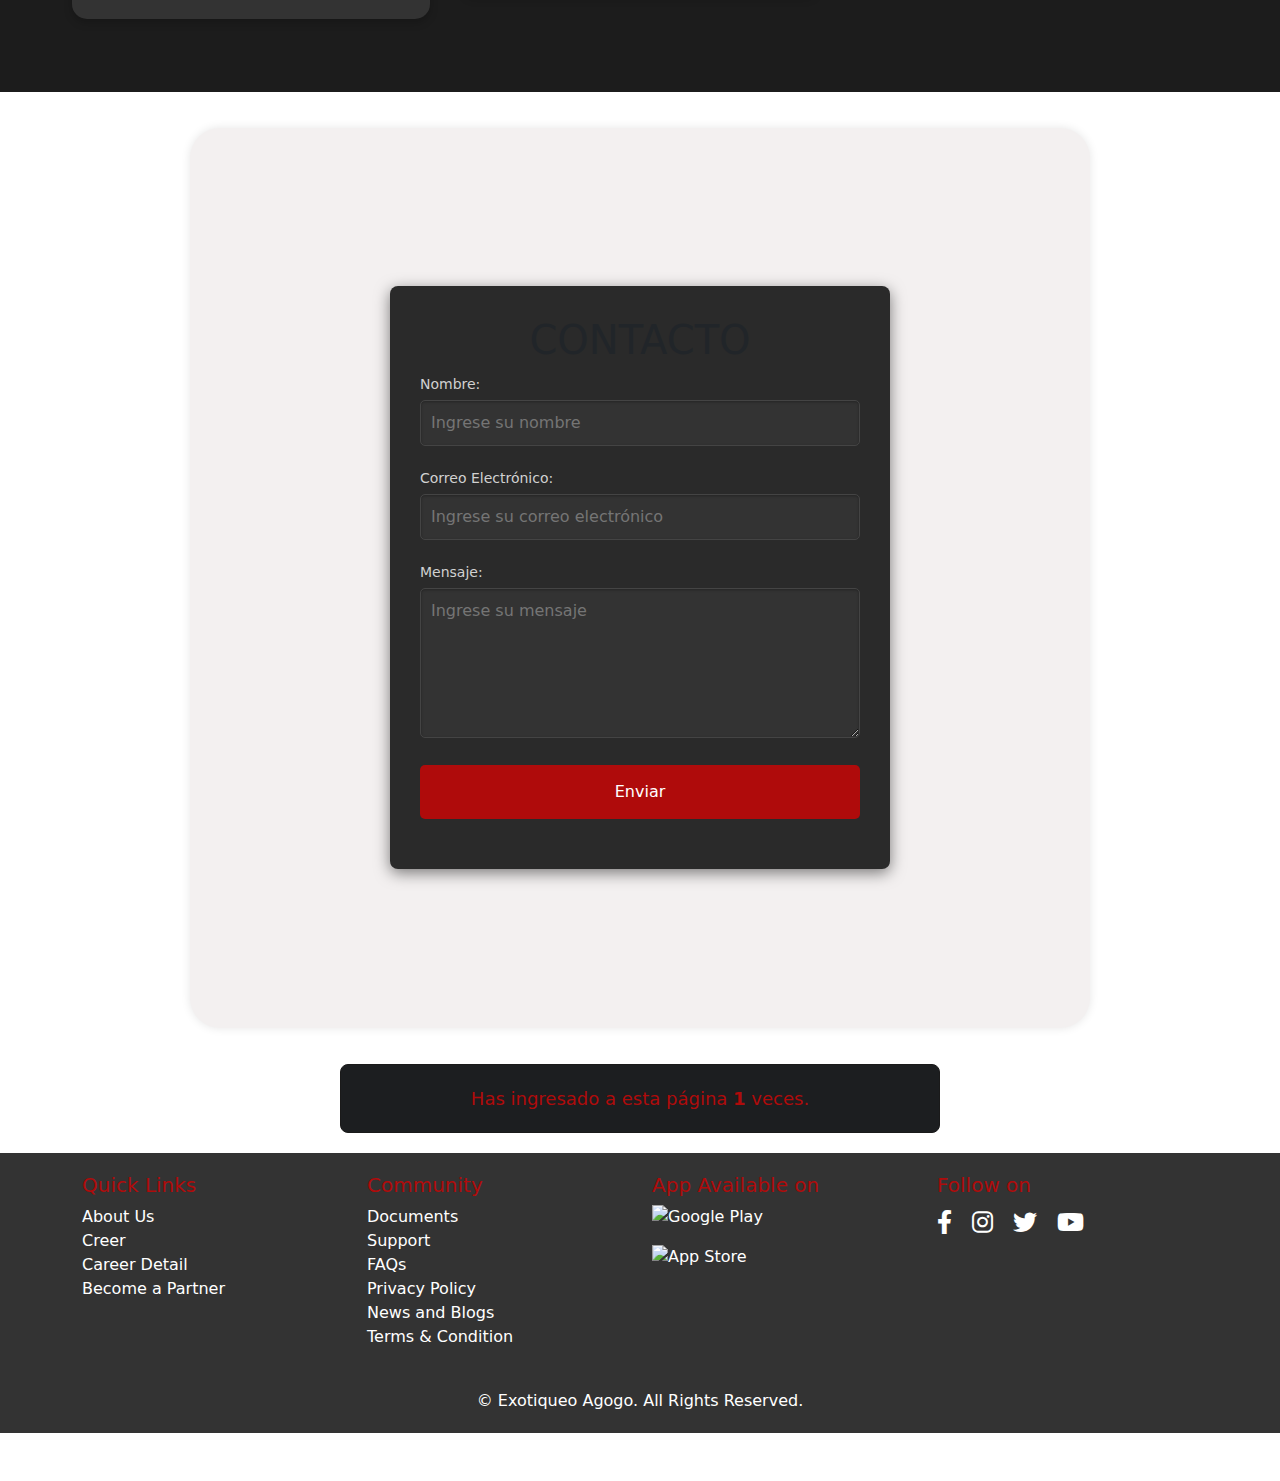
==== commit 9264c7b4: "Merge branch 'main' of https://github.com/NeaJuank/ExotiqueoAgogo" ====
--- a/index.html
+++ b/index.html
@@ -175,7 +175,7 @@
 
 <!-------------------------------------------------------------FORMULARIO DE CONTACTO------------------------------------------------------->
 
-<div class="contact-form-container">
+<div class="contact-form-container", id="contact-container" >
   <form>
       <h1>Contacto</h1>
       <div class="form-group">
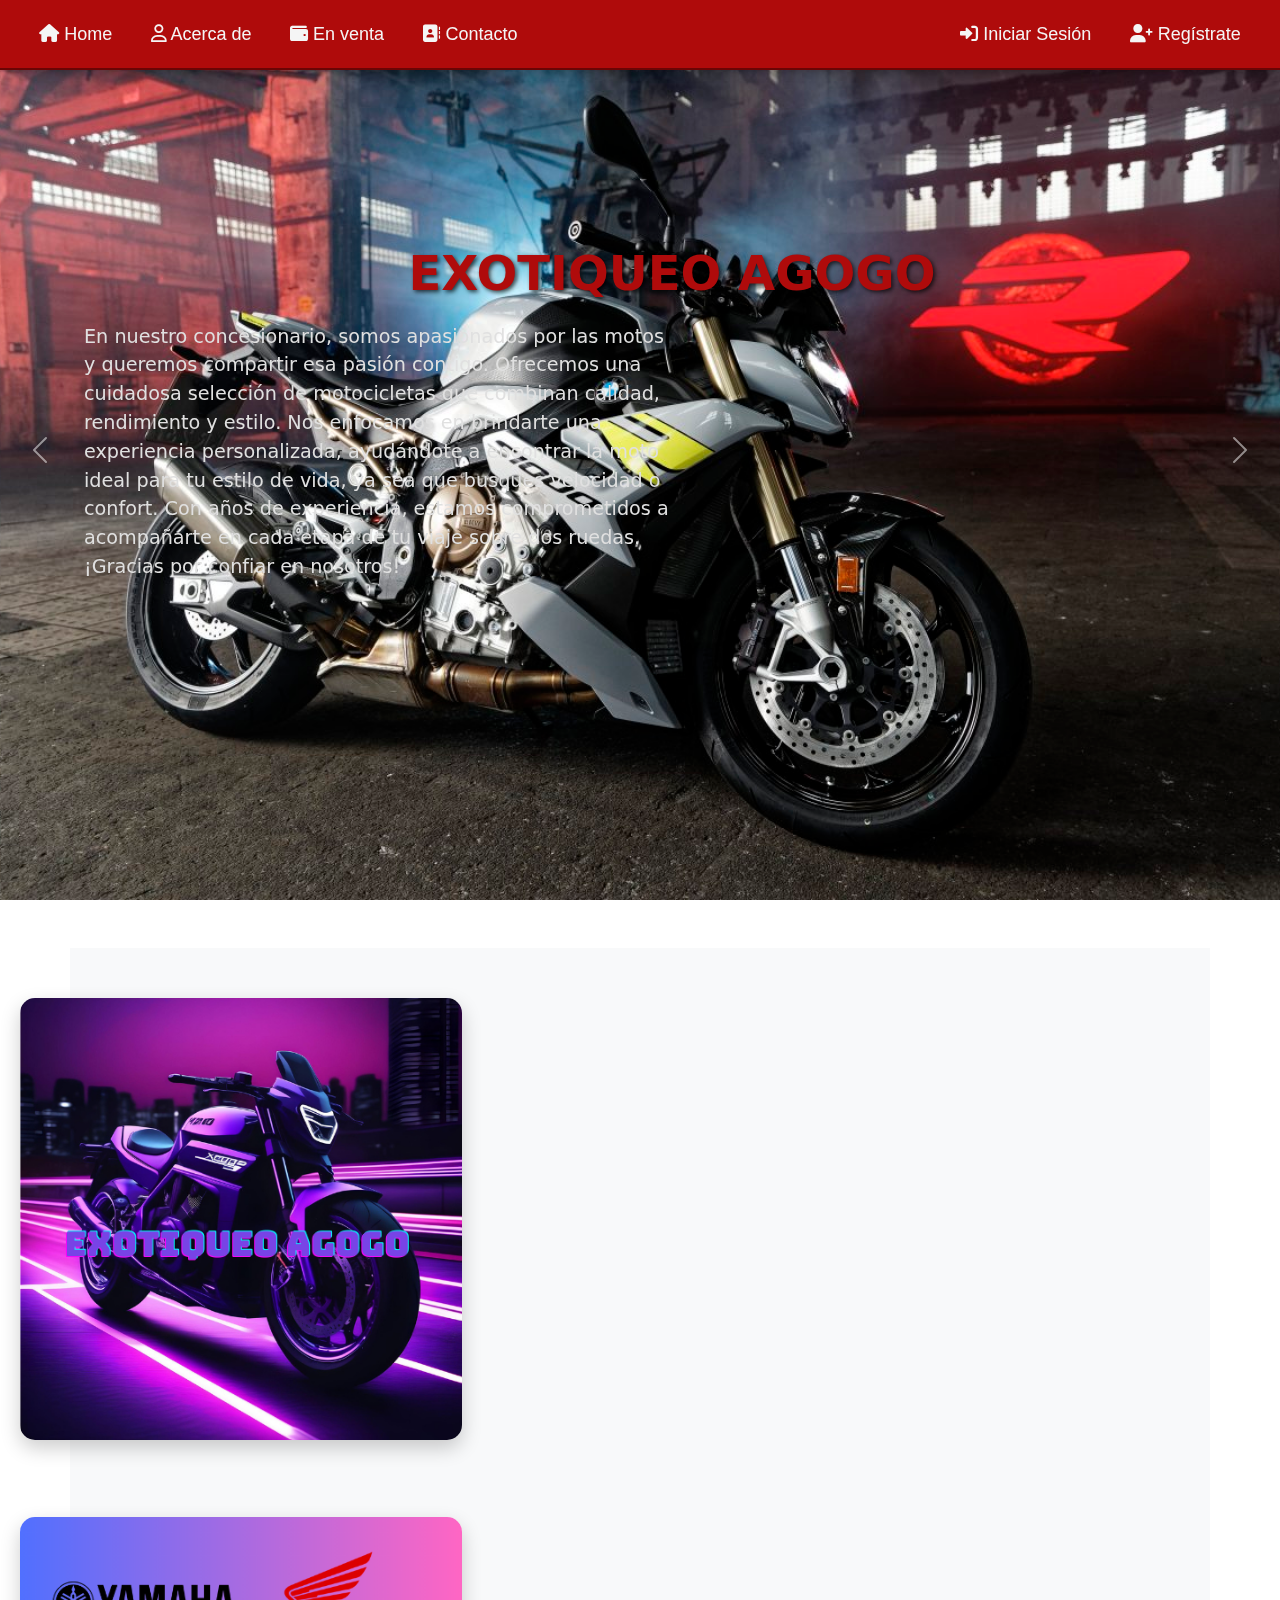
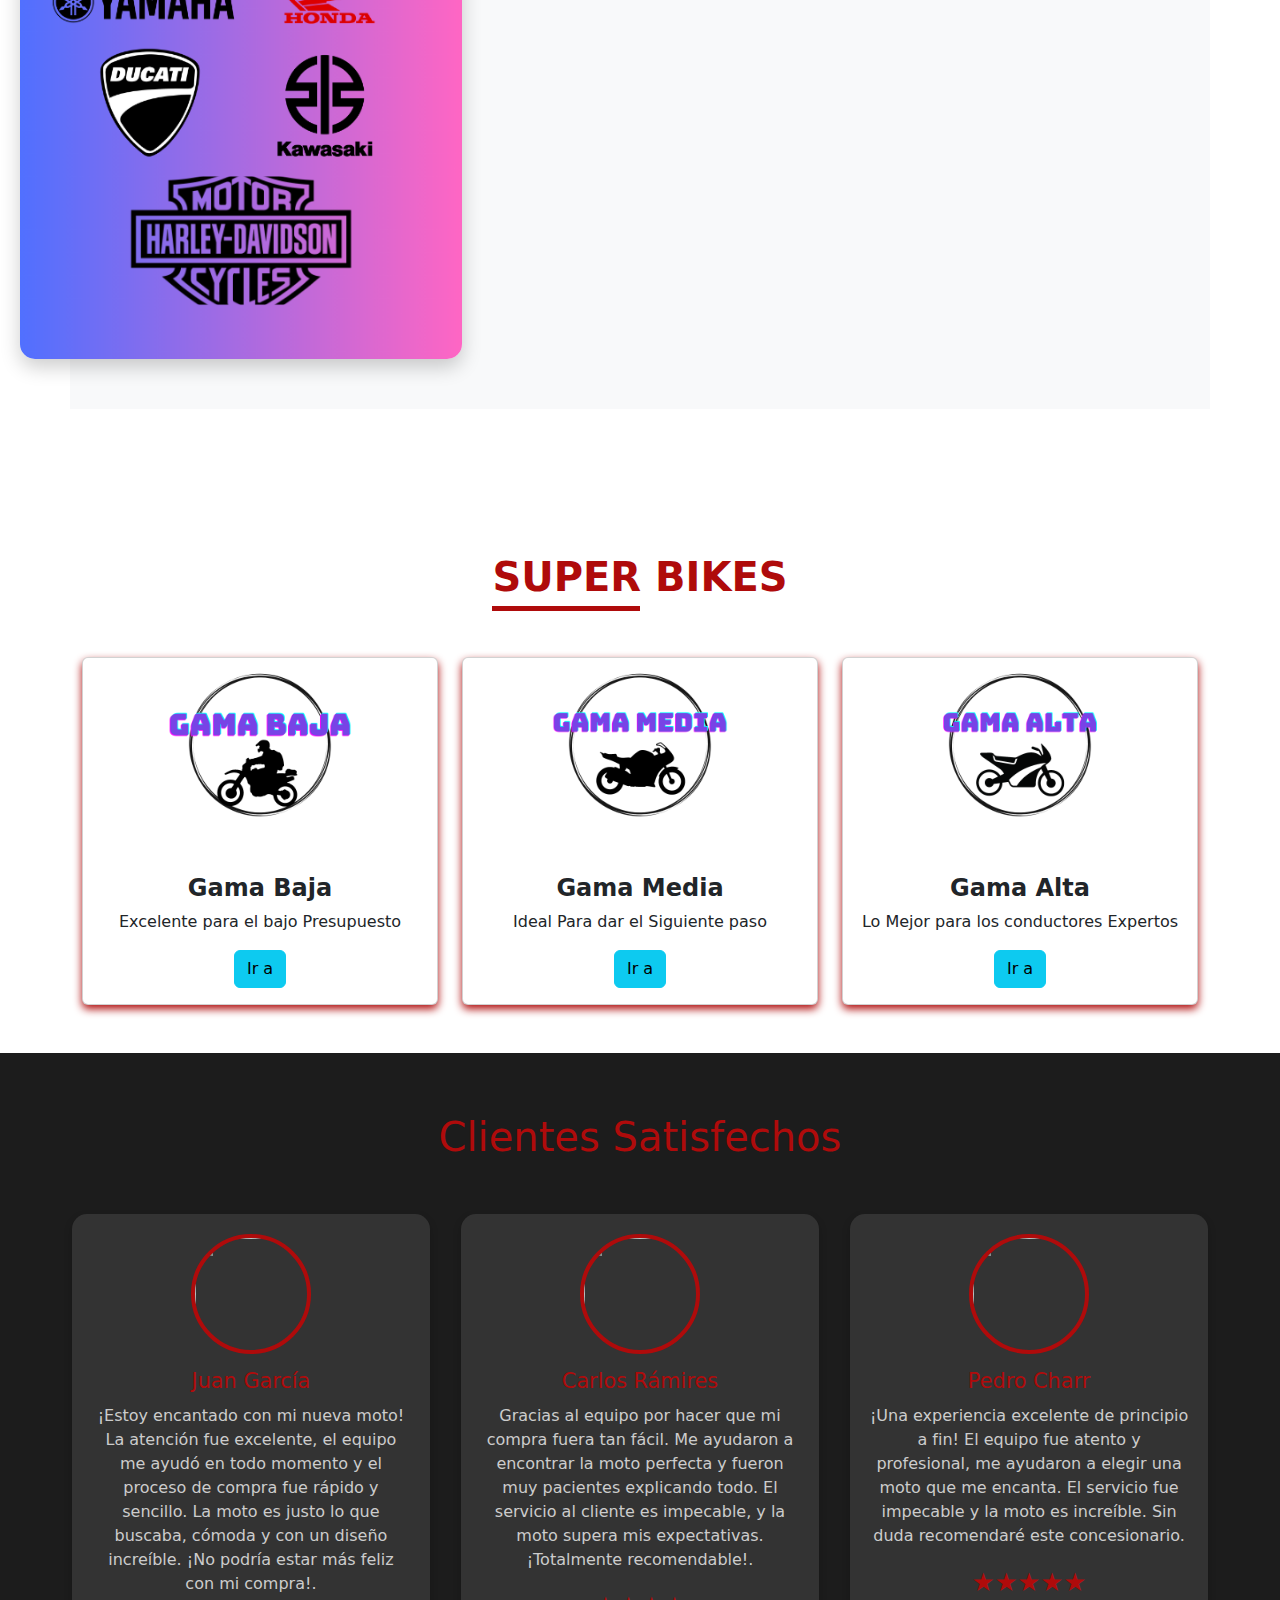
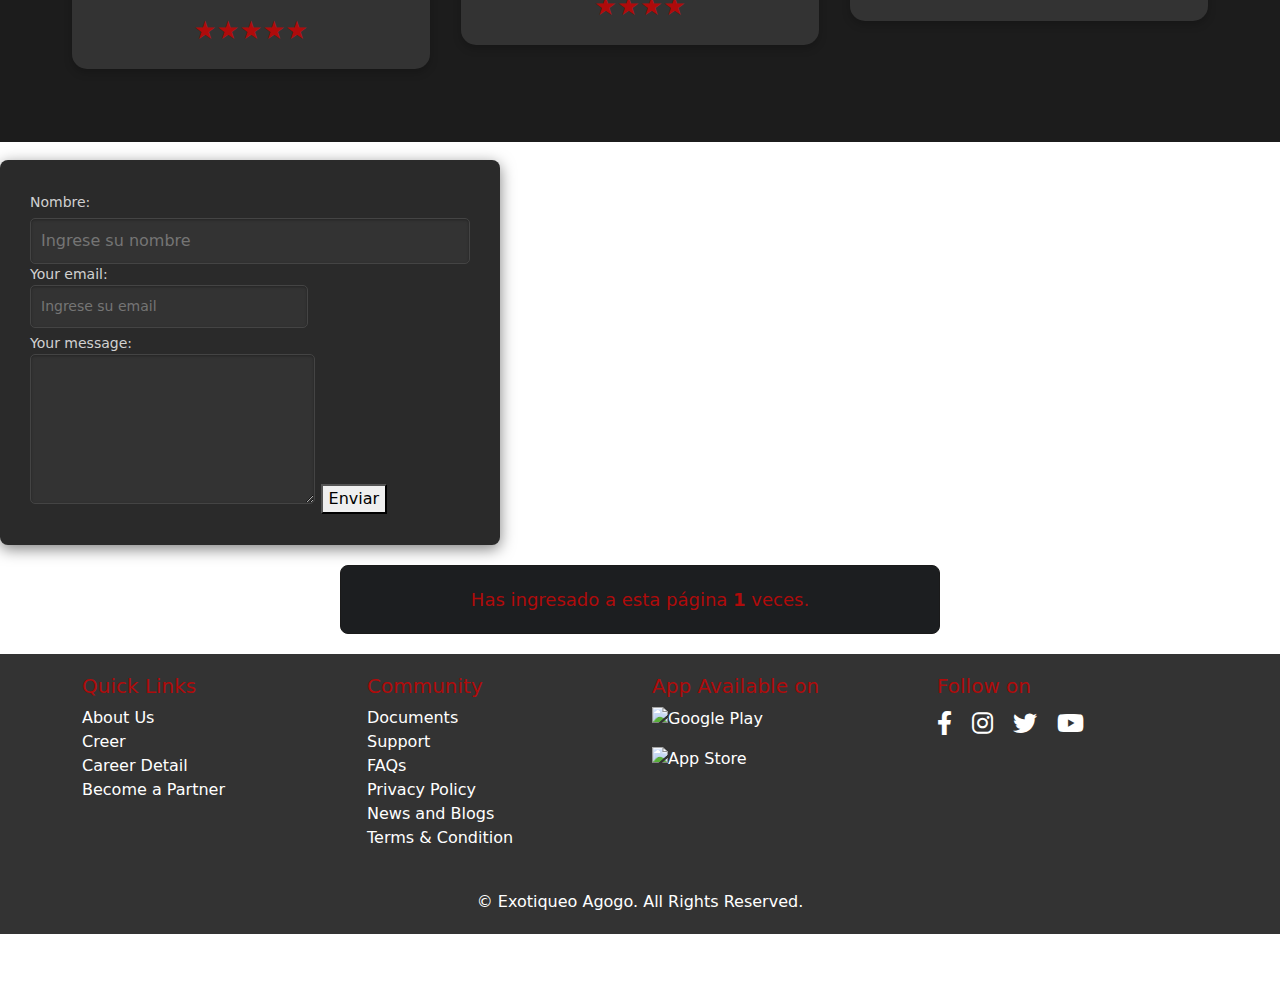
==== commit 6f7ba749: "arreglo" ====
--- a/index.html
+++ b/index.html
@@ -30,8 +30,7 @@
         <li class="nav-Items"><a href="#carouselExampleAutoplaying" class="links-Navbar"><i class="fa-solid fa-house"></i> Home</a></li>
         <li class="nav-Items"><a href="#dynamic-image-text-section" class="links-Navbar"><i class="fa-regular fa-user"></i> Acerca de</a></li>
         <li class="nav-Items"><a href="#sales-container" class="links-Navbar"><i class="fa-solid fa-wallet"></i> En venta</a></li>
-        <li class="nav-Items"><a href="#forms" class="links-Navbar"><i class="fa-solid fa-address-book"></i> Contacto</a></li>
-        <li class="nav-Items"><a href="CarritoCompras/Carrito.html" class="links-Navbar"><i class="fa-solid fa-cart-shopping" style="color: #ffffff;"></i> Cart</a></li>
+        <li class="nav-Items"><a href="#contact-container" class="links-Navbar"><i class="fa-solid fa-address-book"></i> Contacto</a></li>
         <div class="nav-right">
           <li class="nav-Items"><a href="login/login.html" class="links-Navbar"><i class="fa-solid fa-right-to-bracket"></i> Iniciar Sesión</a></li>
           <li class="nav-Items"><a href="register/register.html" class="links-Navbar"><i class="fa-solid fa-user-plus"></i> Regístrate</a></li>
@@ -93,6 +92,7 @@
             Convertirnos en el líder en el mercado de venta de motocicletas nuevas, reconocido por nuestra capacidad de ofrecer soluciones de movilidad innovadoras y adaptadas a las diversas necesidades de nuestros clientes. Aspiramos a ser la primera opción para motociclistas que buscan calidad, confiabilidad y un servicio al cliente inigualable, estableciendo un estándar de excelencia en la industria y contribuyendo a la satisfacción y lealtad de nuestros clientes.
         </p>
         </p>
+          <a href="#" class="btn btn-primary" id="cta-btn">¿Saber mas?</a>
         </div>
       </div>
     </div>
@@ -175,27 +175,26 @@
 
 <!-------------------------------------------------------------FORMULARIO DE CONTACTO------------------------------------------------------->
 
-<div class="contact-form-container", id="contact-container" >
-  <form>
-      <h1>Contacto</h1>
-      <div class="form-group">
-          <label for="name">Nombre:</label>
-          <input type="text" id="name" placeholder="Ingrese su nombre">
-      </div>
-      <div class="form-group">
-          <label for="email">Correo Electrónico:</label>
-          <input type="email" id="email" placeholder="Ingrese su correo electrónico">
-      </div>
-      <div class="form-group">
-          <label for="message">Mensaje:</label>
-          <textarea id="message" placeholder="Ingrese su mensaje"></textarea>
-      </div>
-      <div class="form-group">
-          <button type="submit" class="btn-submit">Enviar</button>
-      </div>
-  </form>
-</div>
-<script src="https://cdn.jsdelivr.net/npm/bootstrap@5.3.3/dist/js/bootstrap.bundle.min.js"></script>
+<!-- modify this form HTML and place wherever you want your form -->
+<div class="contac">
+  <form
+  action="https://formspree.io/f/xpwagwky"
+  method="POST"
+>
+<label>Nombre:</label>
+  <input type="text" placeholder="Ingrese su nombre">
+  <label>
+    Your email:
+    <input type="email" name="email" placeholder="Ingrese su email">
+  </label>
+  <label>
+    Your message:
+    <textarea name="message"></textarea>
+  </label>
+  <button type="submit">Enviar</button>
+</form>
+</div>
+
 
 <!--------------------------------------------------------------------------------RECUENTO DE VISTAS------------------------------------------->
 
--- a/styles/contact.css
+++ b/styles/contact.css
@@ -1,3 +1,7 @@
+.contac{
+    margin-top: 2vh;
+}
+
 #contact-container {
     border-radius: 30px;
     display: flex;
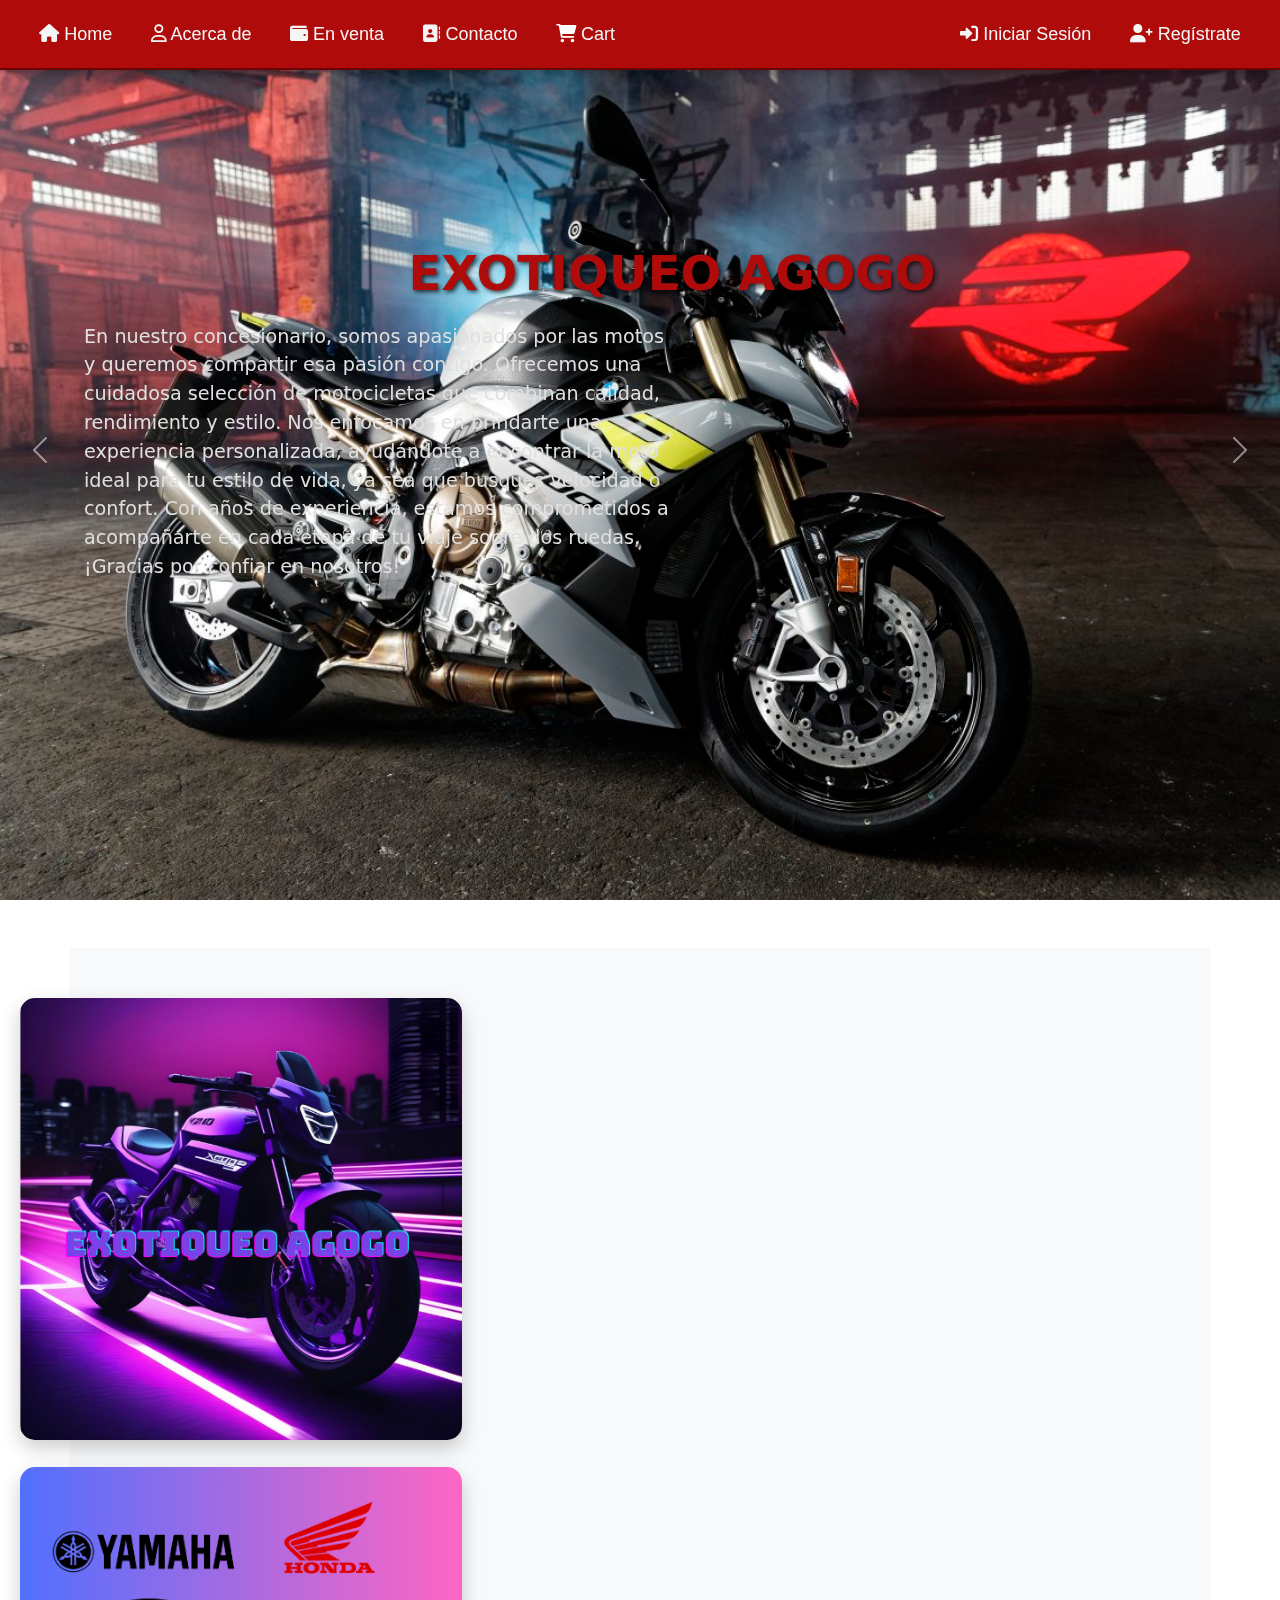
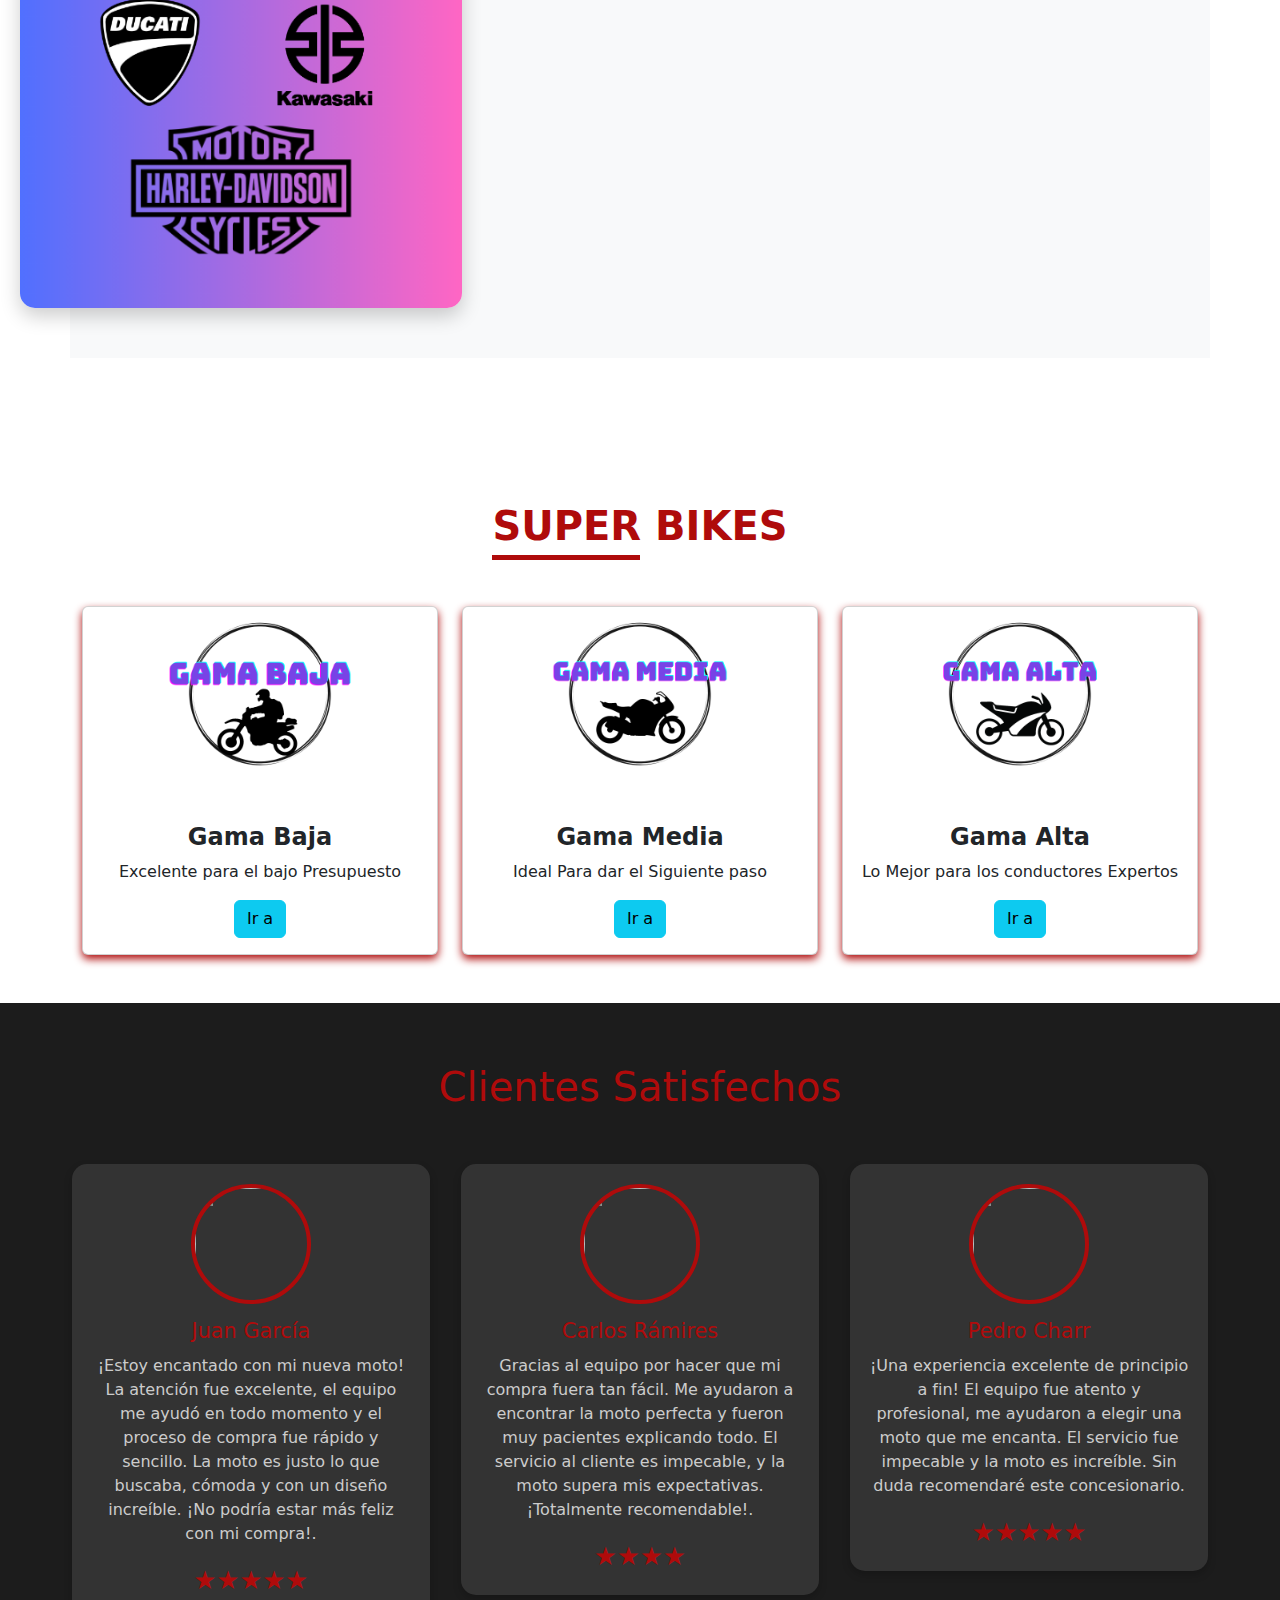
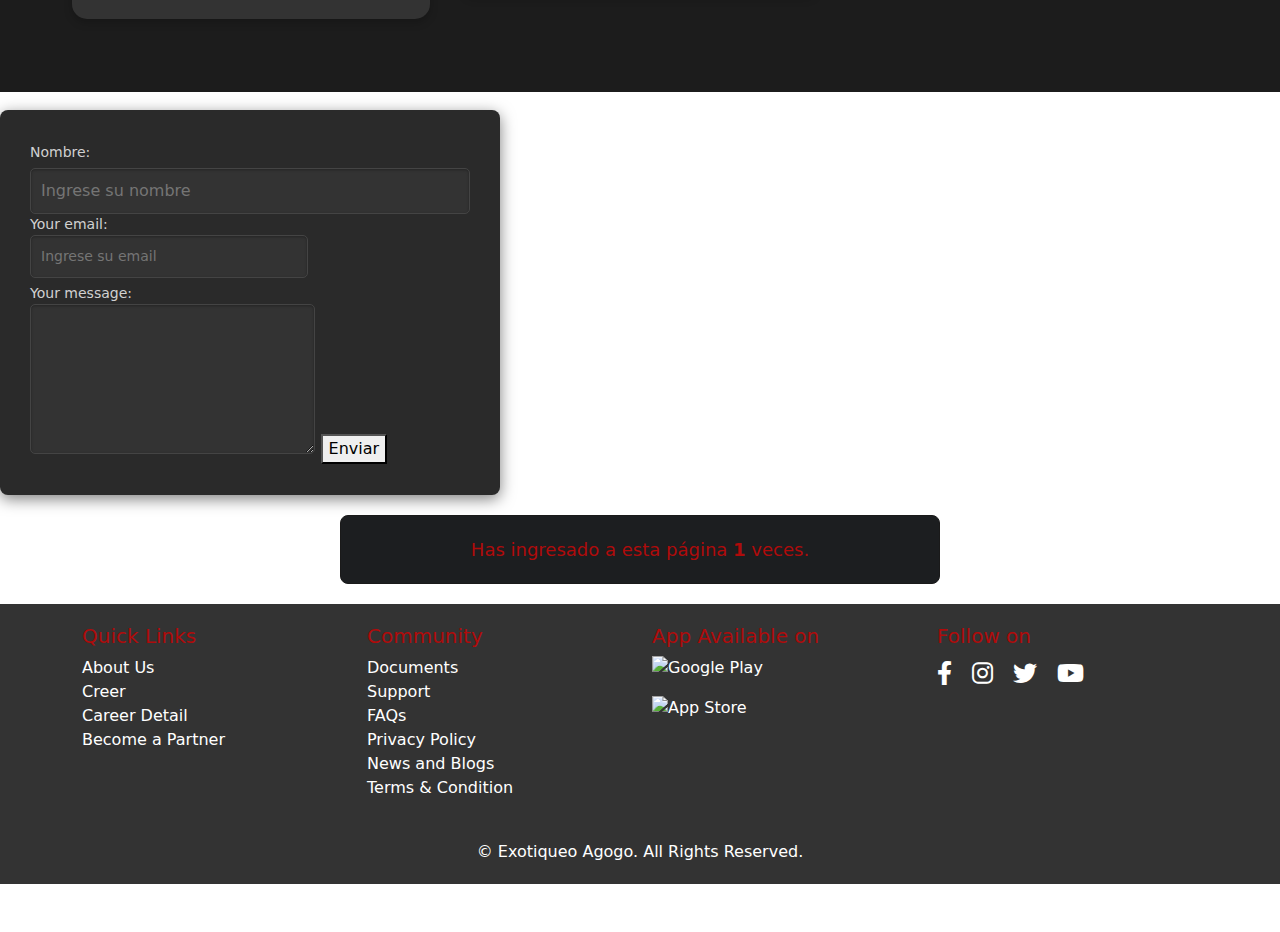
==== commit b06bbfc1: "Merge branch 'main' of https://github.com/NeaJuank/ExotiqueoAgogo" ====
--- a/index.html
+++ b/index.html
@@ -30,7 +30,8 @@
         <li class="nav-Items"><a href="#carouselExampleAutoplaying" class="links-Navbar"><i class="fa-solid fa-house"></i> Home</a></li>
         <li class="nav-Items"><a href="#dynamic-image-text-section" class="links-Navbar"><i class="fa-regular fa-user"></i> Acerca de</a></li>
         <li class="nav-Items"><a href="#sales-container" class="links-Navbar"><i class="fa-solid fa-wallet"></i> En venta</a></li>
-        <li class="nav-Items"><a href="#contact-container" class="links-Navbar"><i class="fa-solid fa-address-book"></i> Contacto</a></li>
+        <li class="nav-Items"><a href="#forms" class="links-Navbar"><i class="fa-solid fa-address-book"></i> Contacto</a></li>
+        <li class="nav-Items"><a href="CarritoCompras/Carrito.html" class="links-Navbar"><i class="fa-solid fa-cart-shopping" style="color: #ffffff;"></i> Cart</a></li>
         <div class="nav-right">
           <li class="nav-Items"><a href="login/login.html" class="links-Navbar"><i class="fa-solid fa-right-to-bracket"></i> Iniciar Sesión</a></li>
           <li class="nav-Items"><a href="register/register.html" class="links-Navbar"><i class="fa-solid fa-user-plus"></i> Regístrate</a></li>
@@ -92,7 +93,6 @@
             Convertirnos en el líder en el mercado de venta de motocicletas nuevas, reconocido por nuestra capacidad de ofrecer soluciones de movilidad innovadoras y adaptadas a las diversas necesidades de nuestros clientes. Aspiramos a ser la primera opción para motociclistas que buscan calidad, confiabilidad y un servicio al cliente inigualable, estableciendo un estándar de excelencia en la industria y contribuyendo a la satisfacción y lealtad de nuestros clientes.
         </p>
         </p>
-          <a href="#" class="btn btn-primary" id="cta-btn">¿Saber mas?</a>
         </div>
       </div>
     </div>
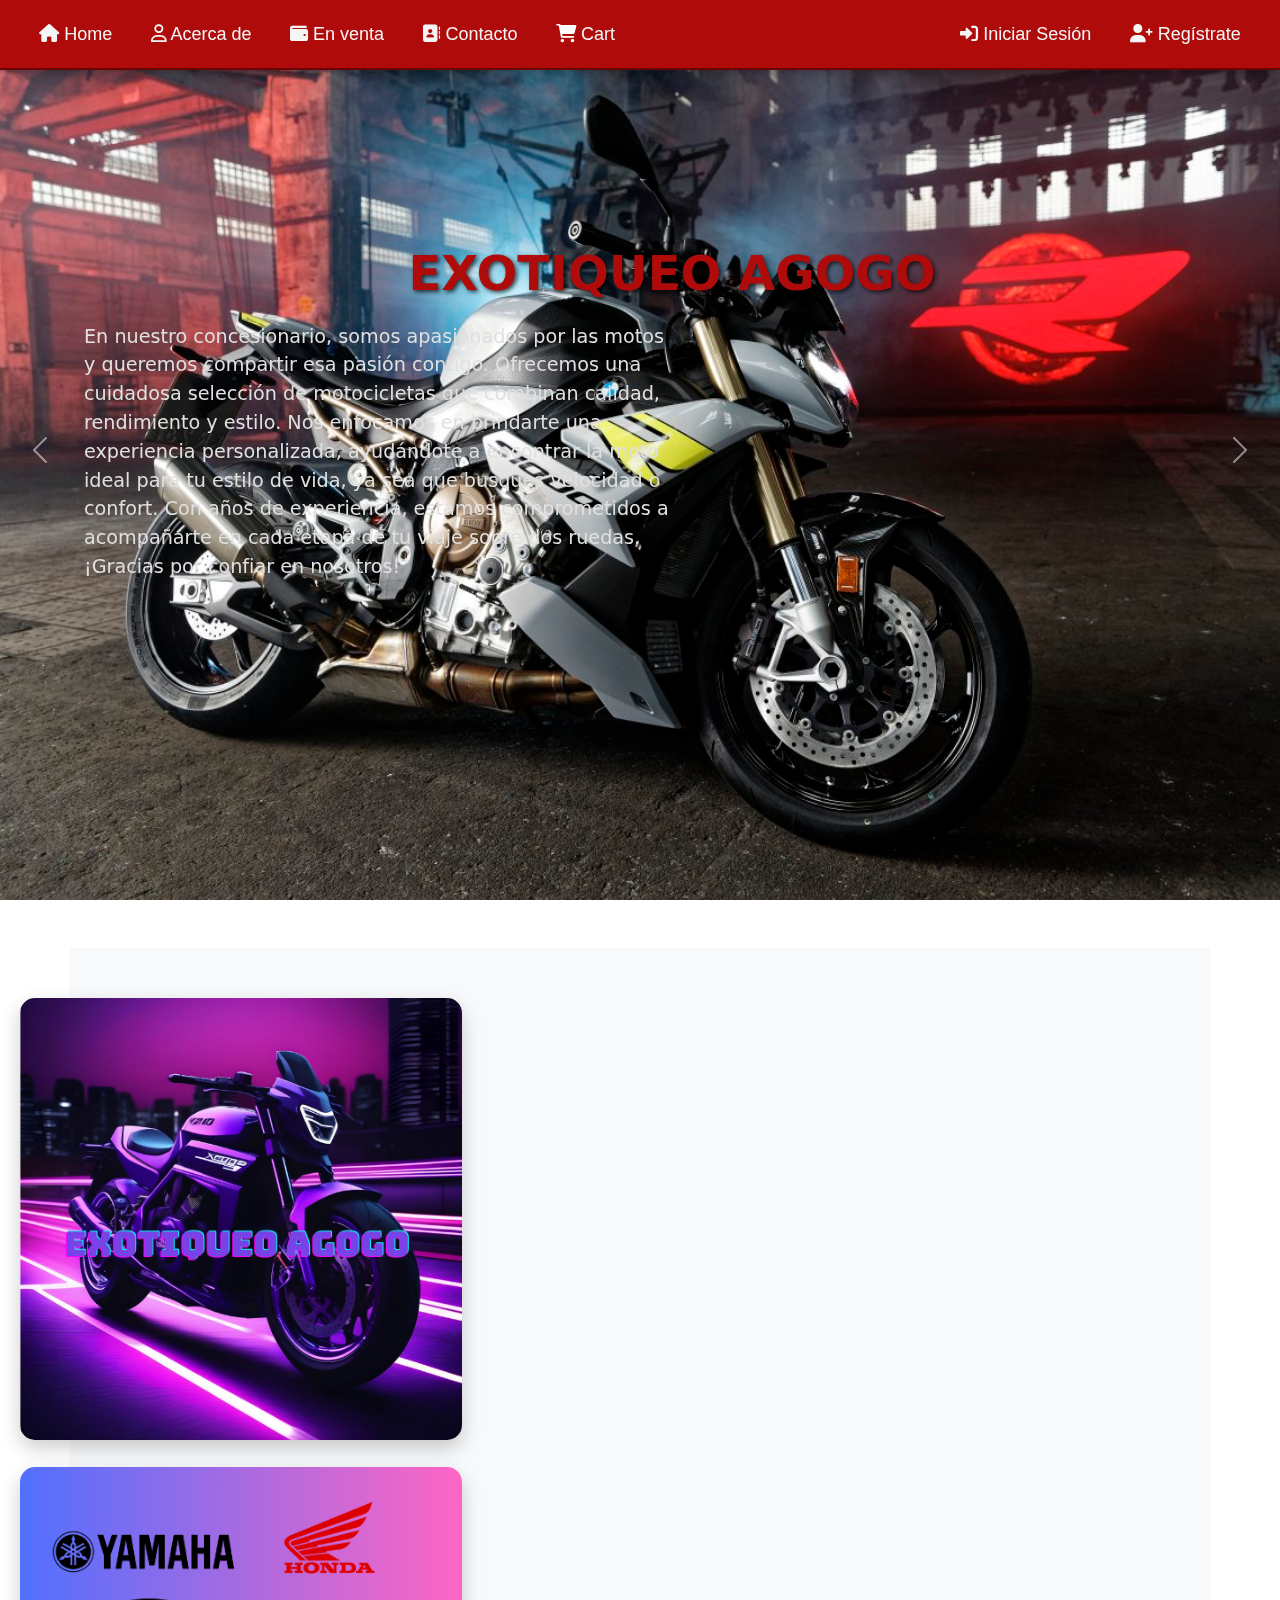
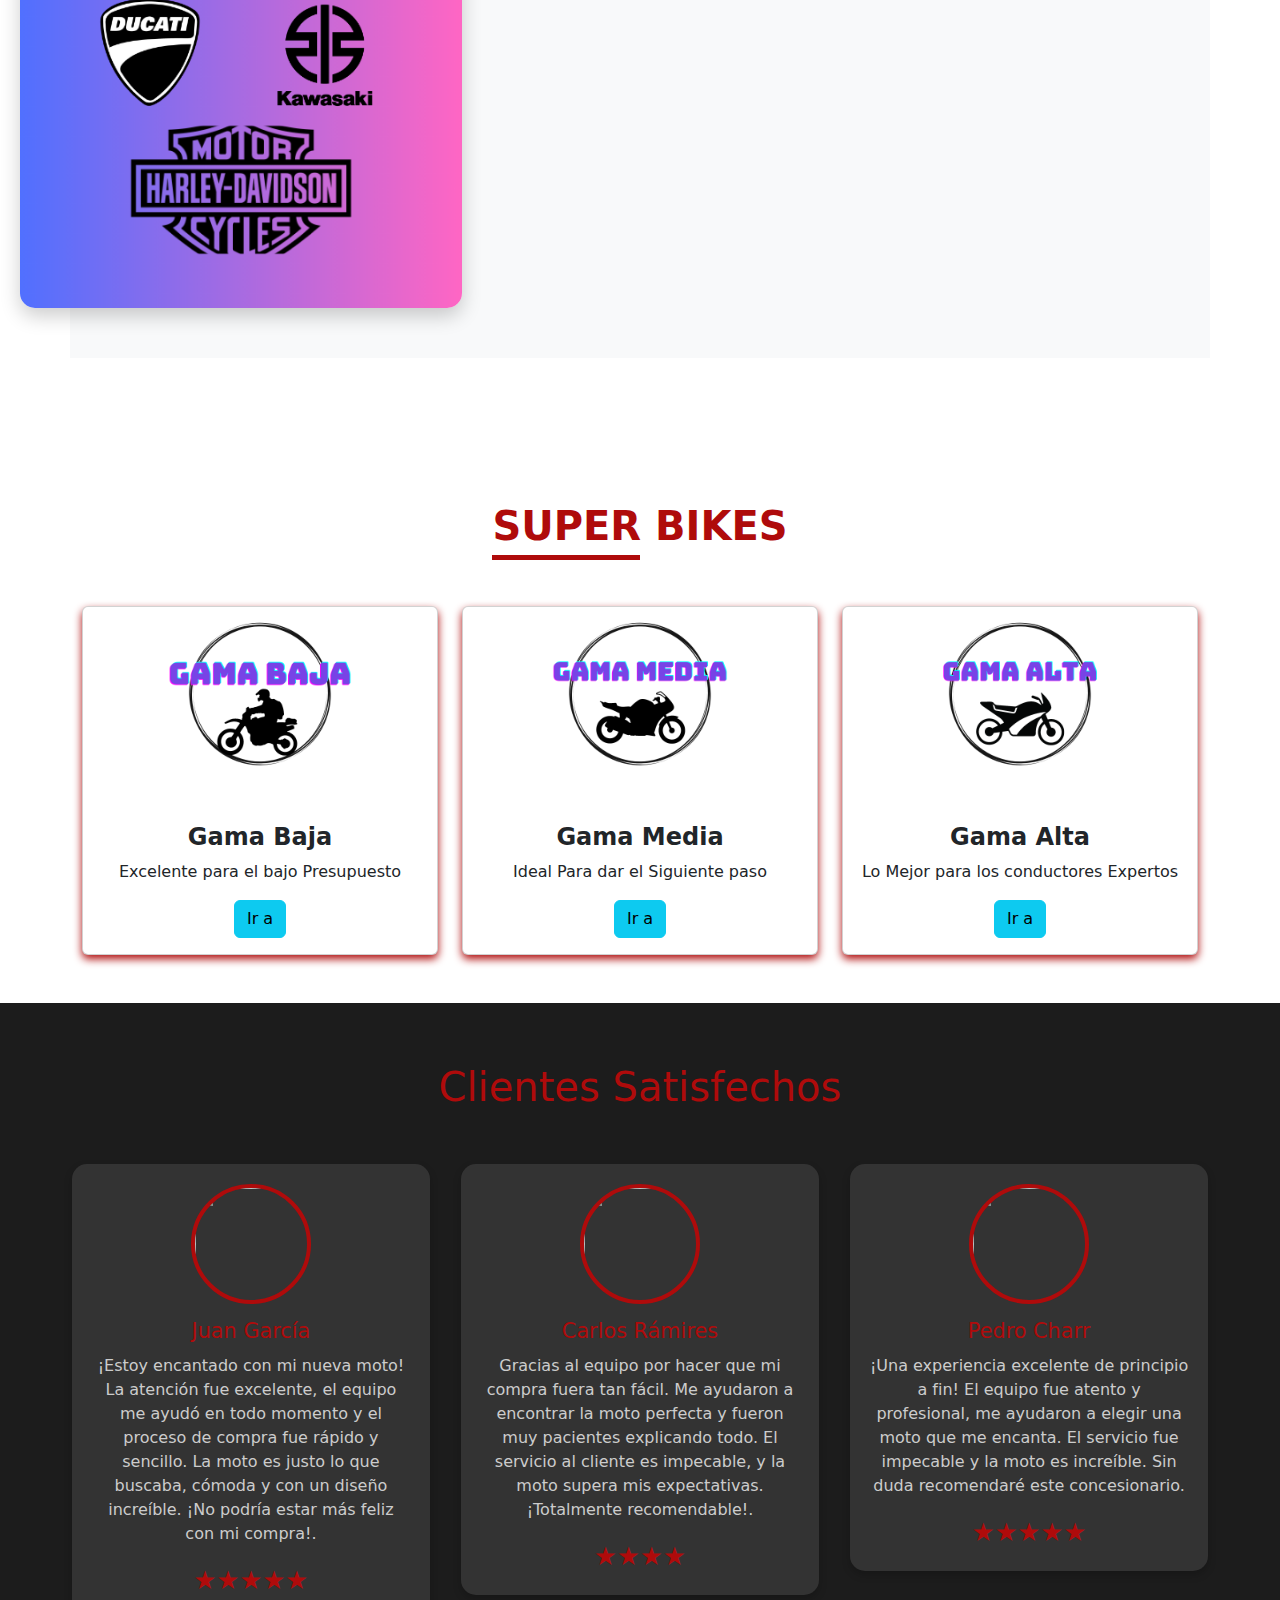
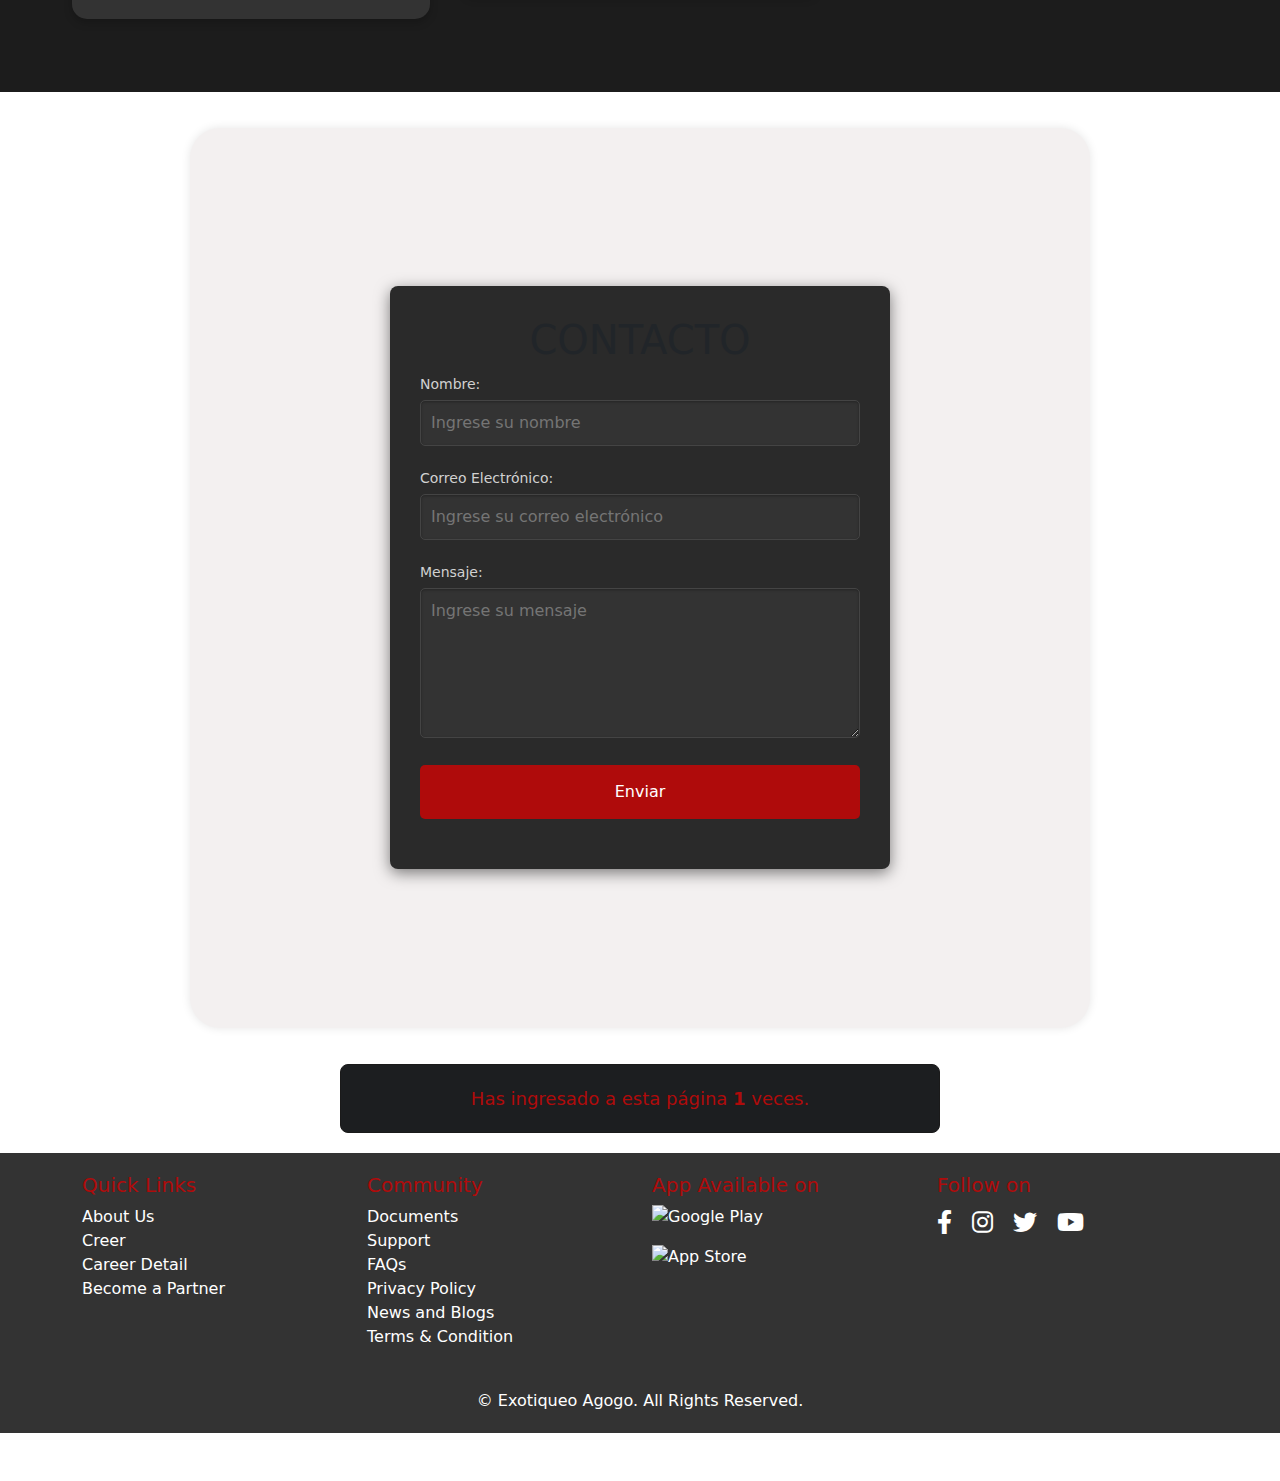
==== commit 2e1ed1ef: "CHATBOT EZ" ====
--- a/index.html
+++ b/index.html
@@ -175,26 +175,27 @@
 
 <!-------------------------------------------------------------FORMULARIO DE CONTACTO------------------------------------------------------->
 
-<!-- modify this form HTML and place wherever you want your form -->
-<div class="contac">
-  <form
-  action="https://formspree.io/f/xpwagwky"
-  method="POST"
->
-<label>Nombre:</label>
-  <input type="text" placeholder="Ingrese su nombre">
-  <label>
-    Your email:
-    <input type="email" name="email" placeholder="Ingrese su email">
-  </label>
-  <label>
-    Your message:
-    <textarea name="message"></textarea>
-  </label>
-  <button type="submit">Enviar</button>
-</form>
+<div class="contact-form-container", id="contact-container" >
+  <form>
+      <h1>Contacto</h1>
+      <div class="form-group">
+          <label for="name">Nombre:</label>
+          <input type="text" id="name" placeholder="Ingrese su nombre">
+      </div>
+      <div class="form-group">
+          <label for="email">Correo Electrónico:</label>
+          <input type="email" id="email" placeholder="Ingrese su correo electrónico">
+      </div>
+      <div class="form-group">
+          <label for="message">Mensaje:</label>
+          <textarea id="message" placeholder="Ingrese su mensaje"></textarea>
+      </div>
+      <div class="form-group">
+          <button type="submit" class="btn-submit">Enviar</button>
+      </div>
+  </form>
 </div>
-
+<script src="https://cdn.jsdelivr.net/npm/bootstrap@5.3.3/dist/js/bootstrap.bundle.min.js"></script>
 
 <!--------------------------------------------------------------------------------RECUENTO DE VISTAS------------------------------------------->
 
@@ -220,6 +221,21 @@
  // Muestra el valor del contador en la página
  document.getElementById('contador').innerText = contador;                                         
 </script>
+
+<!----------------------------------------Chatbot----------------------------------------------------->
+
+<script>
+  window.embeddedChatbotConfig = {
+  chatbotId: "KAkhpxDqEmIT32qzIEOni",
+  domain: "www.chatbase.co"
+  }
+  </script>
+  <script
+  src="https://www.chatbase.co/embed.min.js"
+  chatbotId="KAkhpxDqEmIT32qzIEOni"
+  domain="www.chatbase.co"
+  defer>
+  </script>
 
   <!--------------------------------------------------------------------@Juan: footer------------------------------------------------------------------->
   <footer class="footer">
--- a/styles/contact.css
+++ b/styles/contact.css
@@ -1,5 +1,19 @@
-.contac{
+.contac {
+    display: flex; 
+    justify-content: center; 
+    align-items: center; 
     margin-top: 2vh;
+  }
+  
+
+.contac button{
+    background-color: #af0b0b; /* Cambiado de #007BFF a #af0b0b */
+    color: #fff;
+    border: none;
+    border-radius: 20px;
+    padding: 10px 20px;
+    cursor: pointer;
+    transition: background-color 0.3s ease-in-out;
 }
 
 #contact-container {
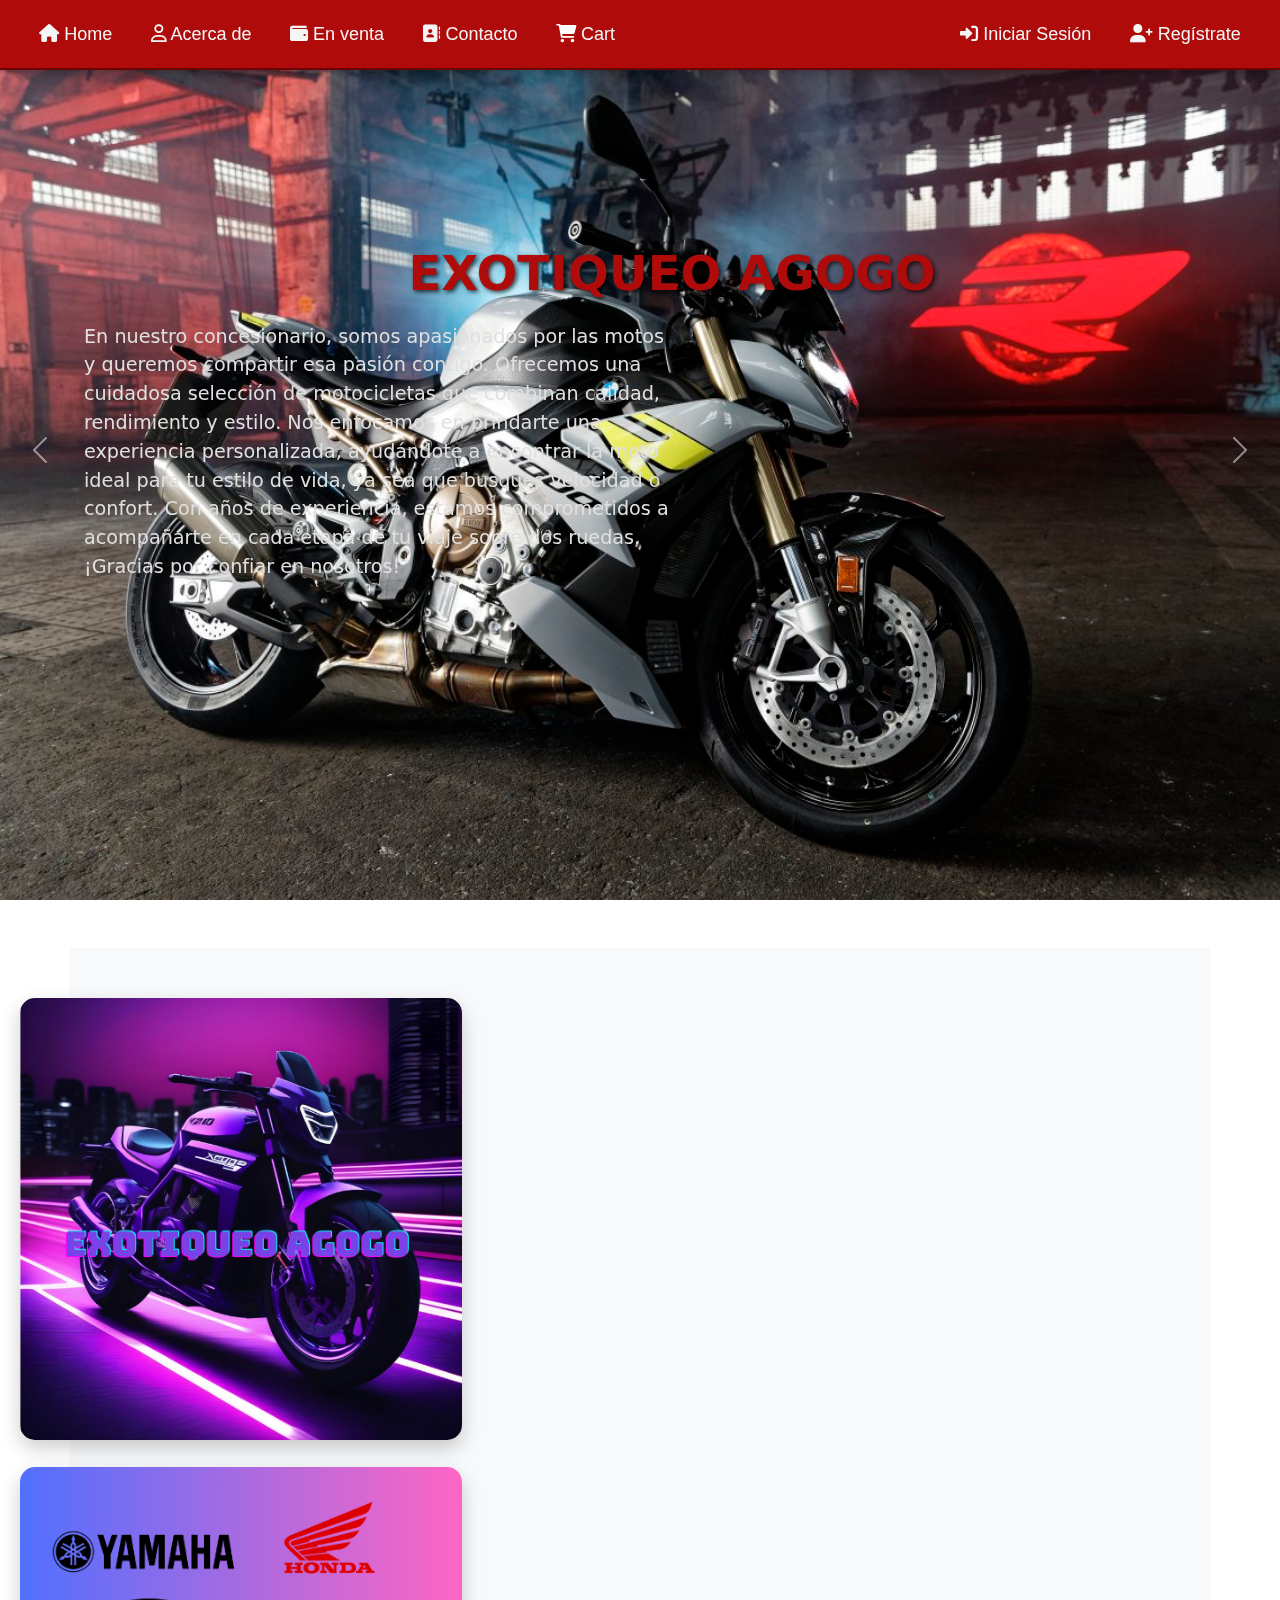
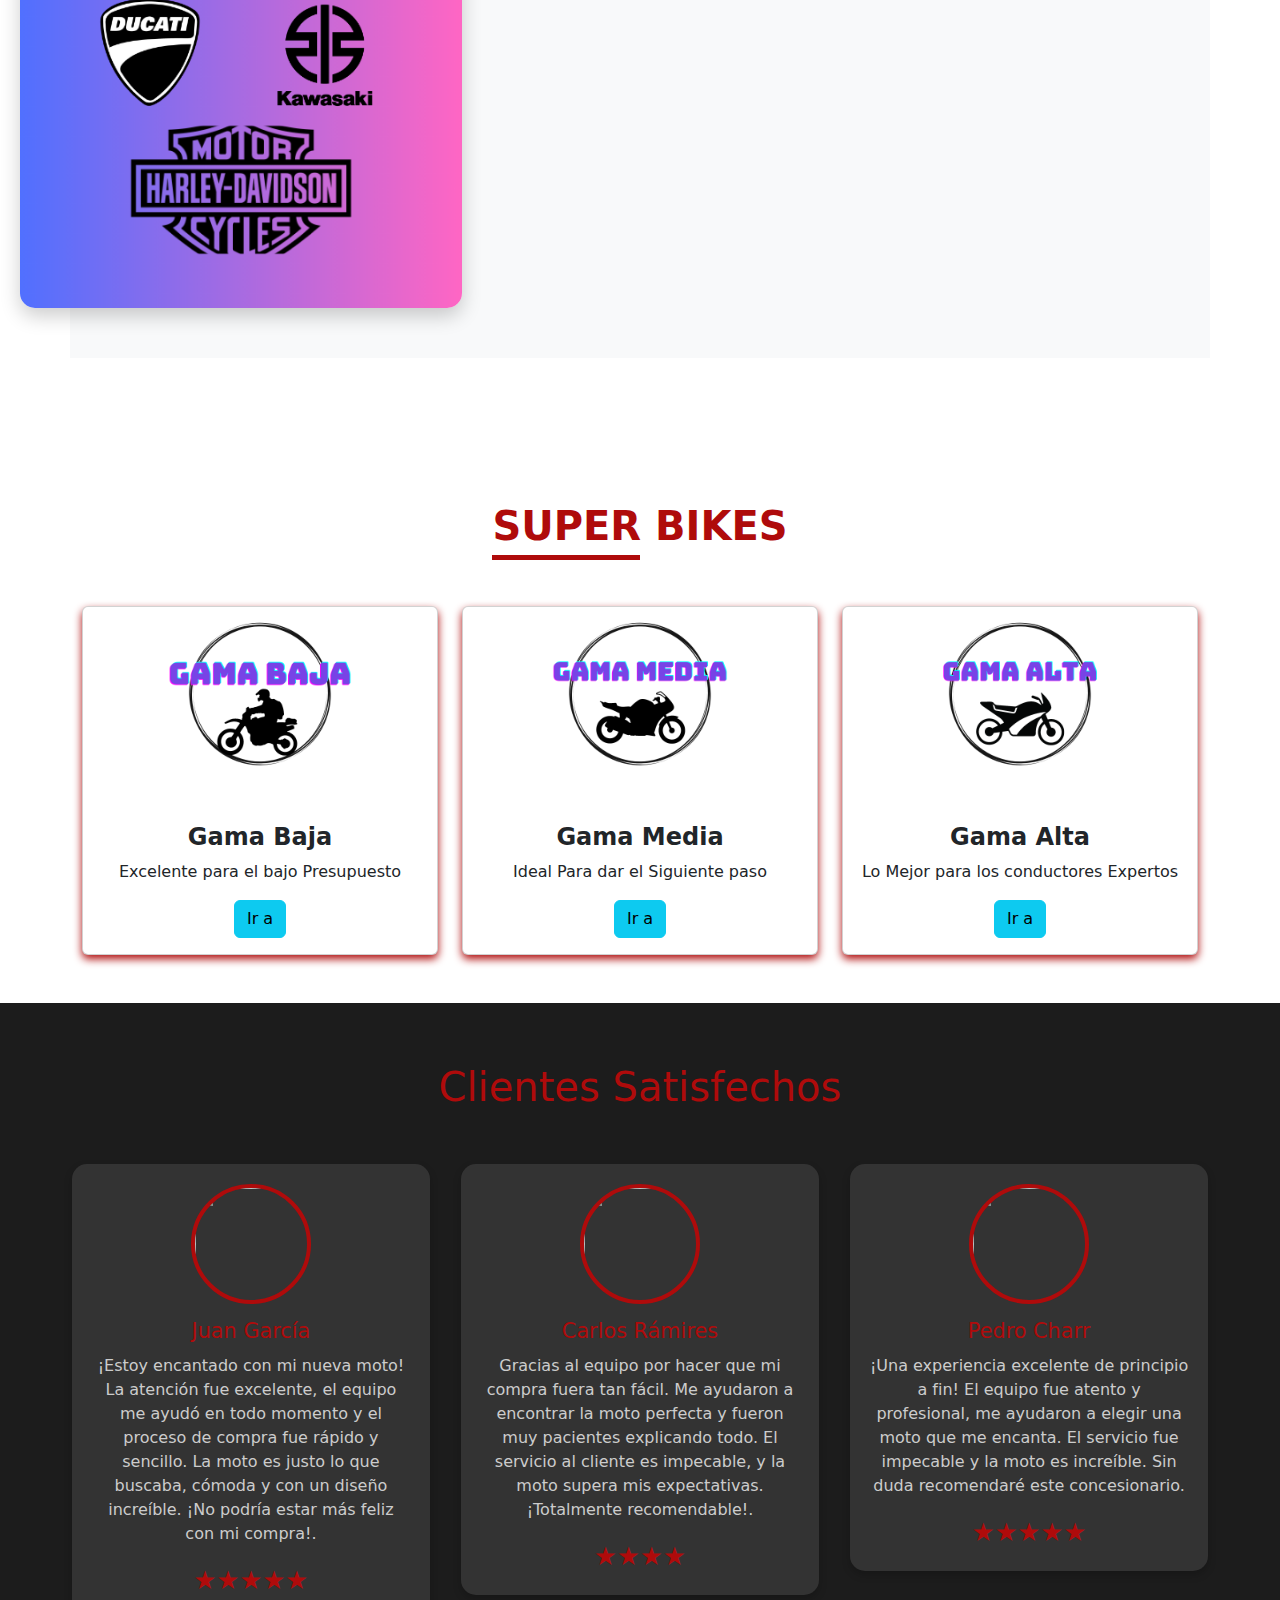
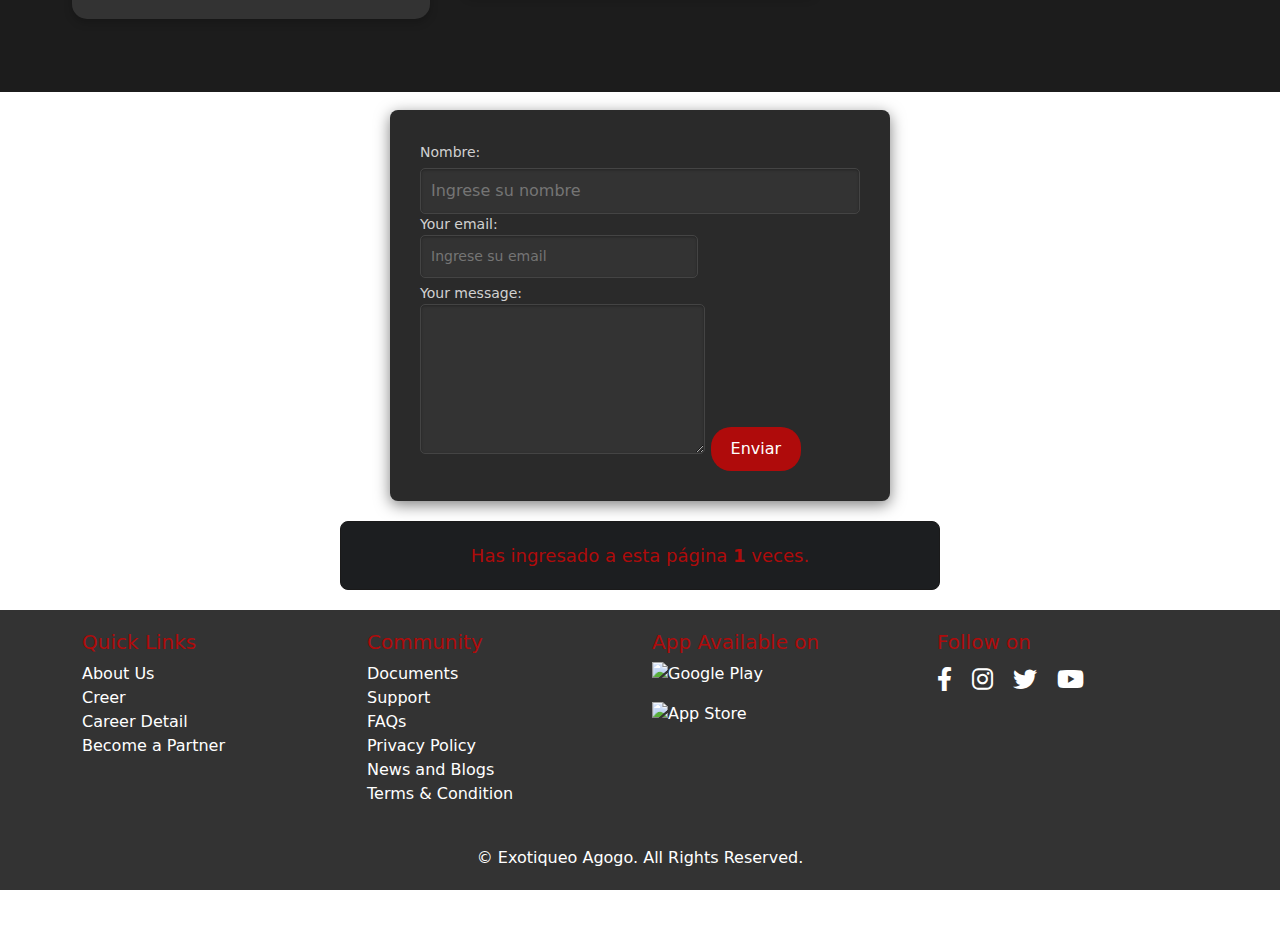
==== commit 960cf359: "Merge branch 'main' of https://github.com/NeaJuank/ExotiqueoAgogo" ====
--- a/index.html
+++ b/index.html
@@ -175,27 +175,26 @@
 
 <!-------------------------------------------------------------FORMULARIO DE CONTACTO------------------------------------------------------->
 
-<div class="contact-form-container", id="contact-container" >
-  <form>
-      <h1>Contacto</h1>
-      <div class="form-group">
-          <label for="name">Nombre:</label>
-          <input type="text" id="name" placeholder="Ingrese su nombre">
-      </div>
-      <div class="form-group">
-          <label for="email">Correo Electrónico:</label>
-          <input type="email" id="email" placeholder="Ingrese su correo electrónico">
-      </div>
-      <div class="form-group">
-          <label for="message">Mensaje:</label>
-          <textarea id="message" placeholder="Ingrese su mensaje"></textarea>
-      </div>
-      <div class="form-group">
-          <button type="submit" class="btn-submit">Enviar</button>
-      </div>
-  </form>
+<!-- modify this form HTML and place wherever you want your form -->
+<div class="contac">
+  <form
+  action="https://formspree.io/f/xpwagwky"
+  method="POST"
+>
+<label>Nombre:</label>
+  <input type="text" placeholder="Ingrese su nombre">
+  <label>
+    Your email:
+    <input type="email" name="email" placeholder="Ingrese su email">
+  </label>
+  <label>
+    Your message:
+    <textarea name="message"></textarea>
+  </label>
+  <button type="submit">Enviar</button>
+</form>
 </div>
-<script src="https://cdn.jsdelivr.net/npm/bootstrap@5.3.3/dist/js/bootstrap.bundle.min.js"></script>
+
 
 <!--------------------------------------------------------------------------------RECUENTO DE VISTAS------------------------------------------->
 
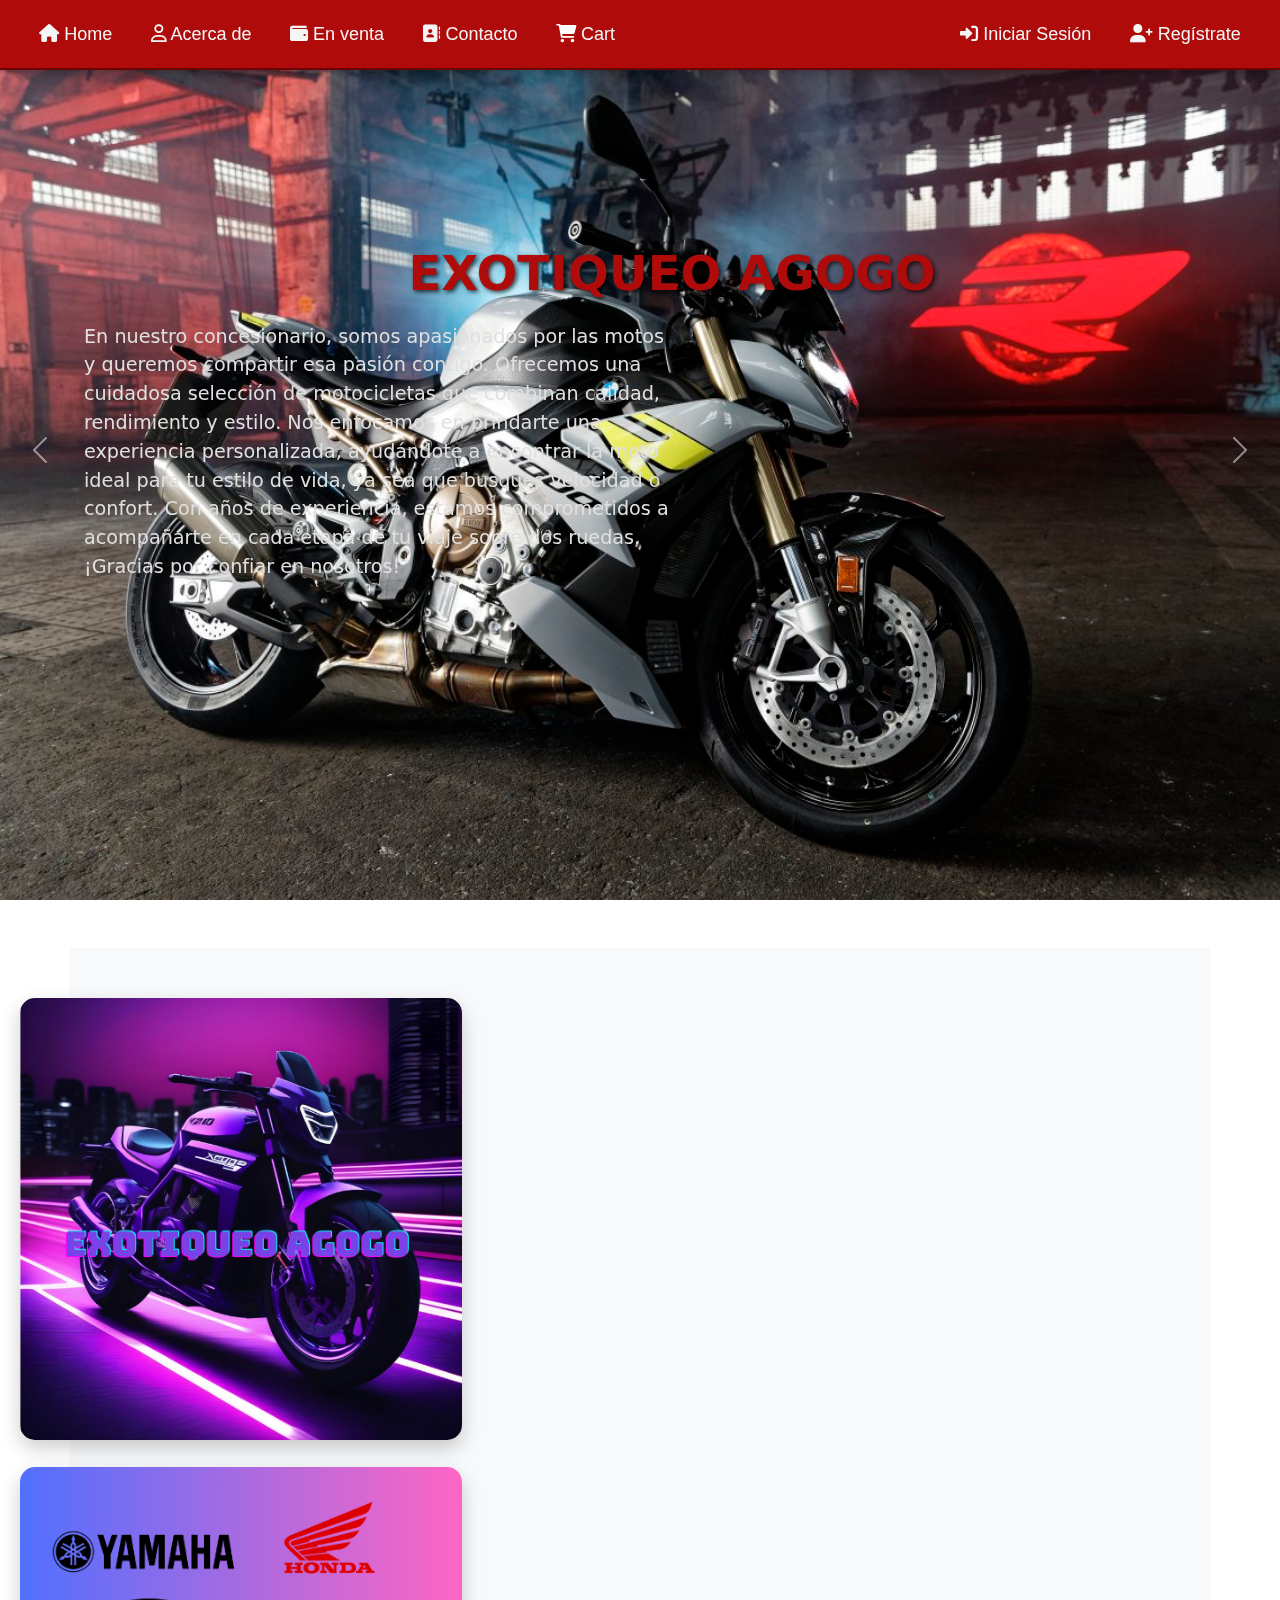
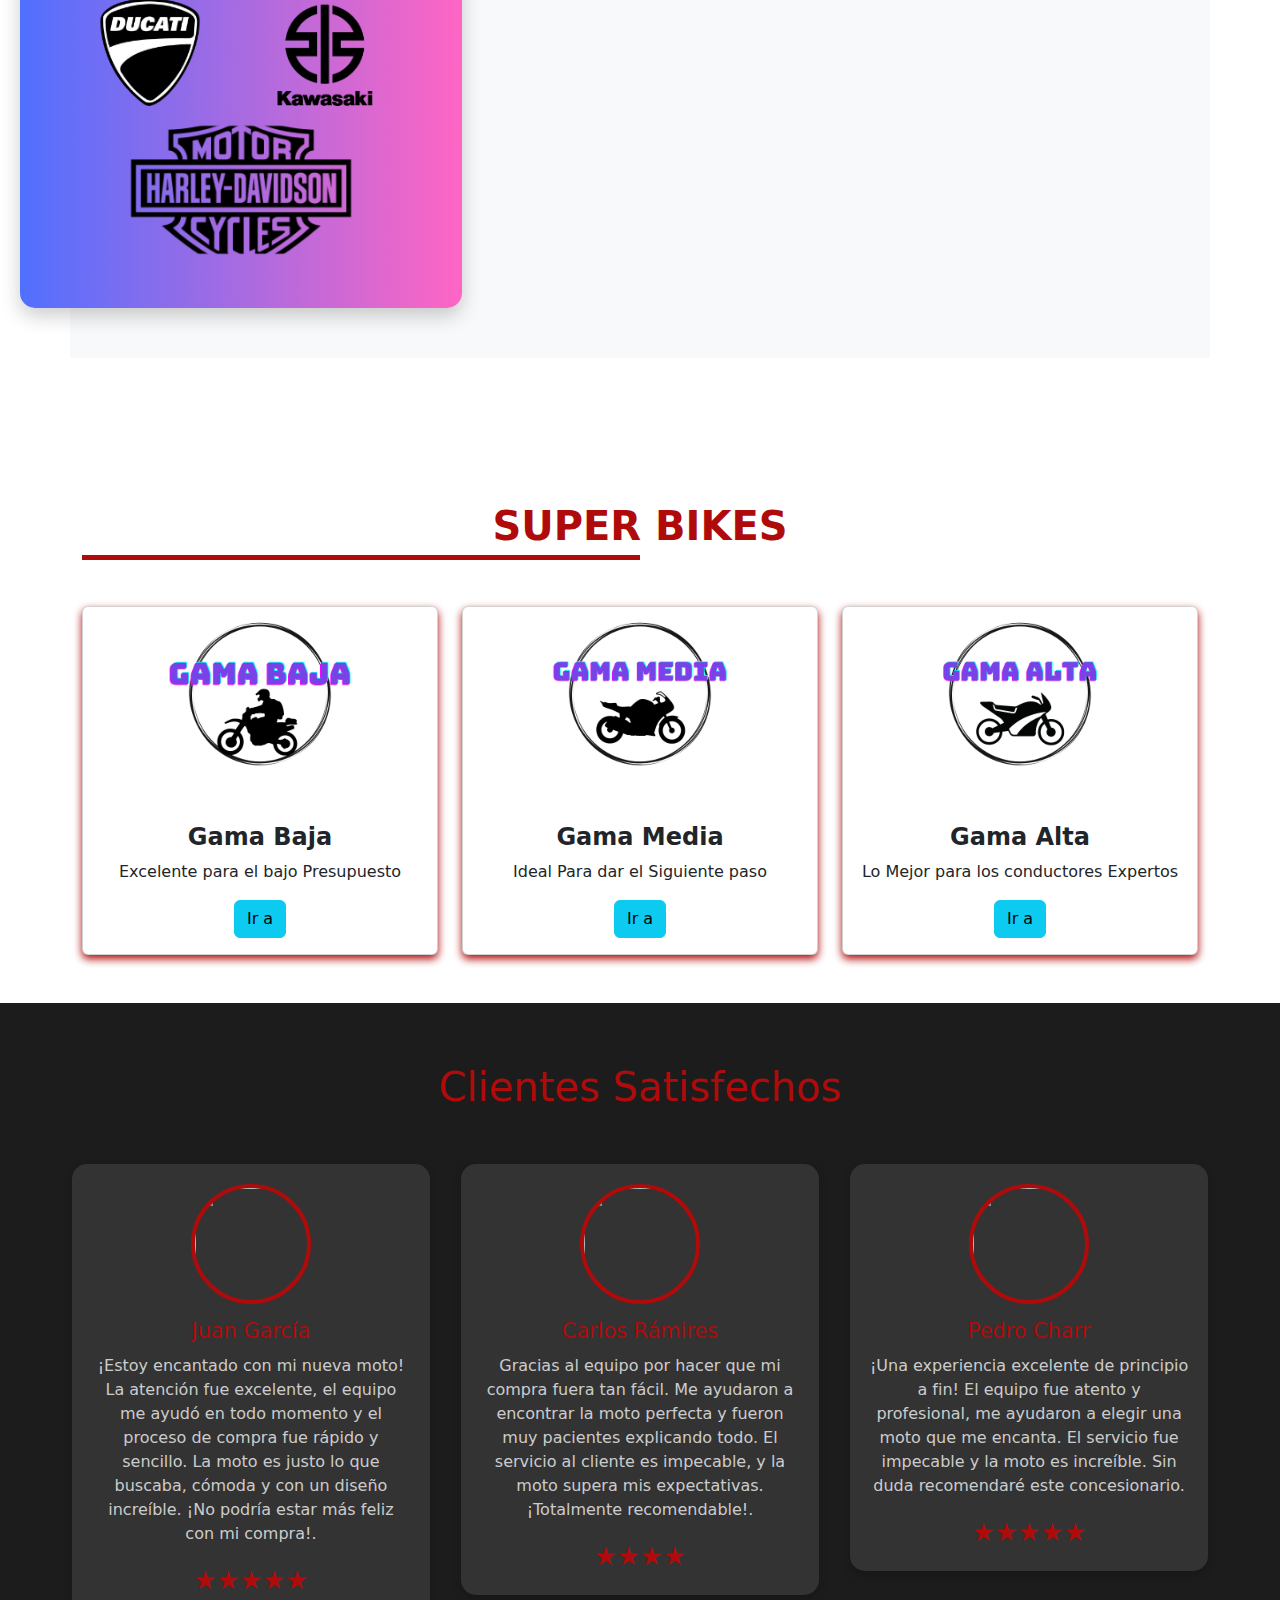
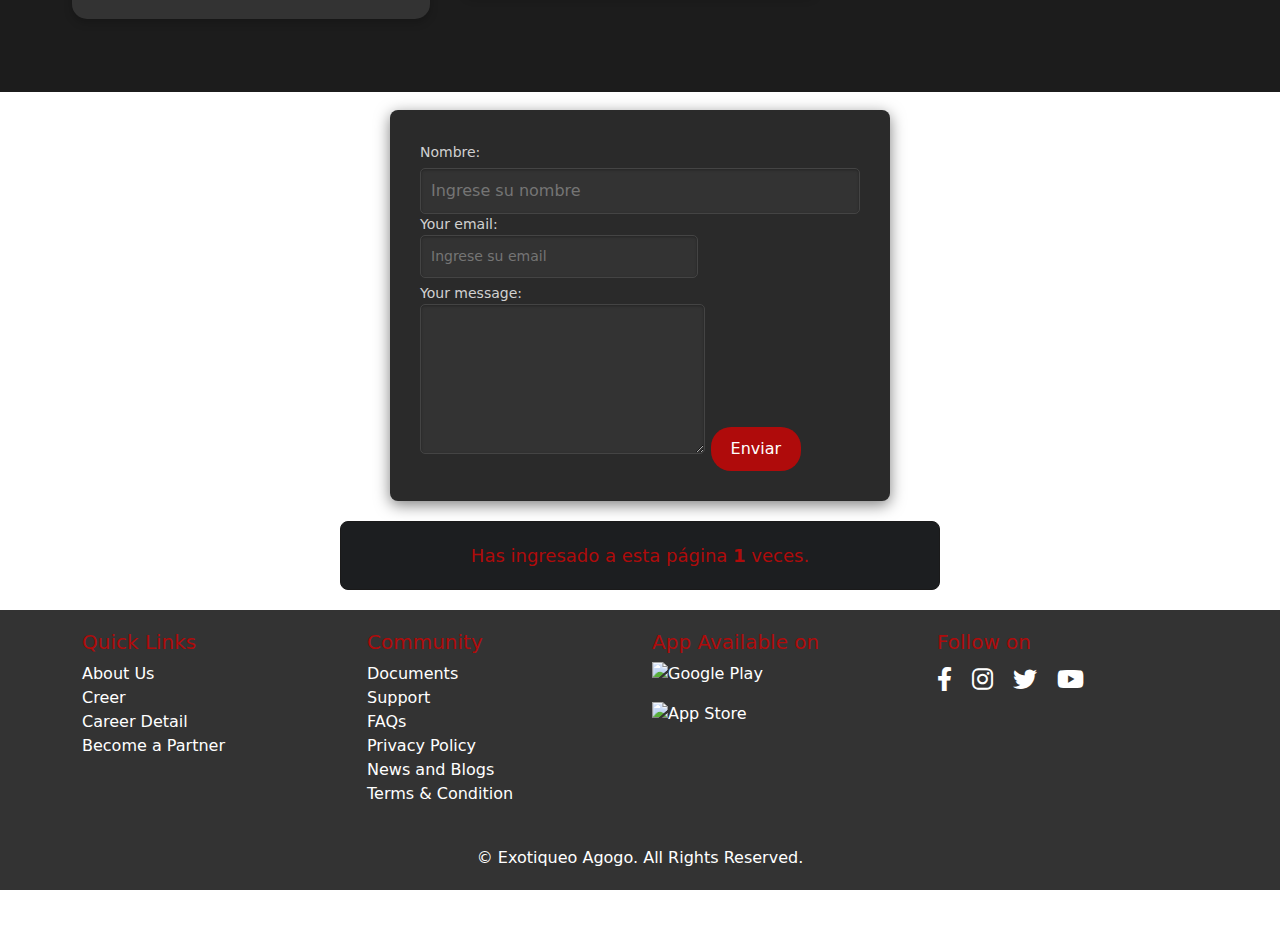
==== commit a2acb91d: "Base de dato conectada" ====
--- a/index.html
+++ b/index.html
@@ -34,7 +34,7 @@
         <li class="nav-Items"><a href="CarritoCompras/Carrito.html" class="links-Navbar"><i class="fa-solid fa-cart-shopping" style="color: #ffffff;"></i> Cart</a></li>
         <div class="nav-right">
           <li class="nav-Items"><a href="login/login.html" class="links-Navbar"><i class="fa-solid fa-right-to-bracket"></i> Iniciar Sesión</a></li>
-          <li class="nav-Items"><a href="register/register.html" class="links-Navbar"><i class="fa-solid fa-user-plus"></i> Regístrate</a></li>
+          <li class="nav-Items"><a href="http://localhost/Trabajo/index.php" class="links-Navbar"><i class="fa-solid fa-user-plus"></i> Regístrate</a></li>
         </div>
       </ul>
     </nav>
--- a/styles/footer.css
+++ b/styles/footer.css
@@ -1,15 +1,14 @@
 html, body {
     height: 100%;
     margin: 0;
-}
-
-body {
     display: flex;
     flex-direction: column;
 }
 
 .container {
-    flex: 1; /* Esto asegura que el contenido ocupe todo el espacio disponible */
+    flex: 1; /* Asegura que el contenido ocupe todo el espacio disponible */
+    display: flex;
+    flex-direction: column;
 }
 
 .footer {
